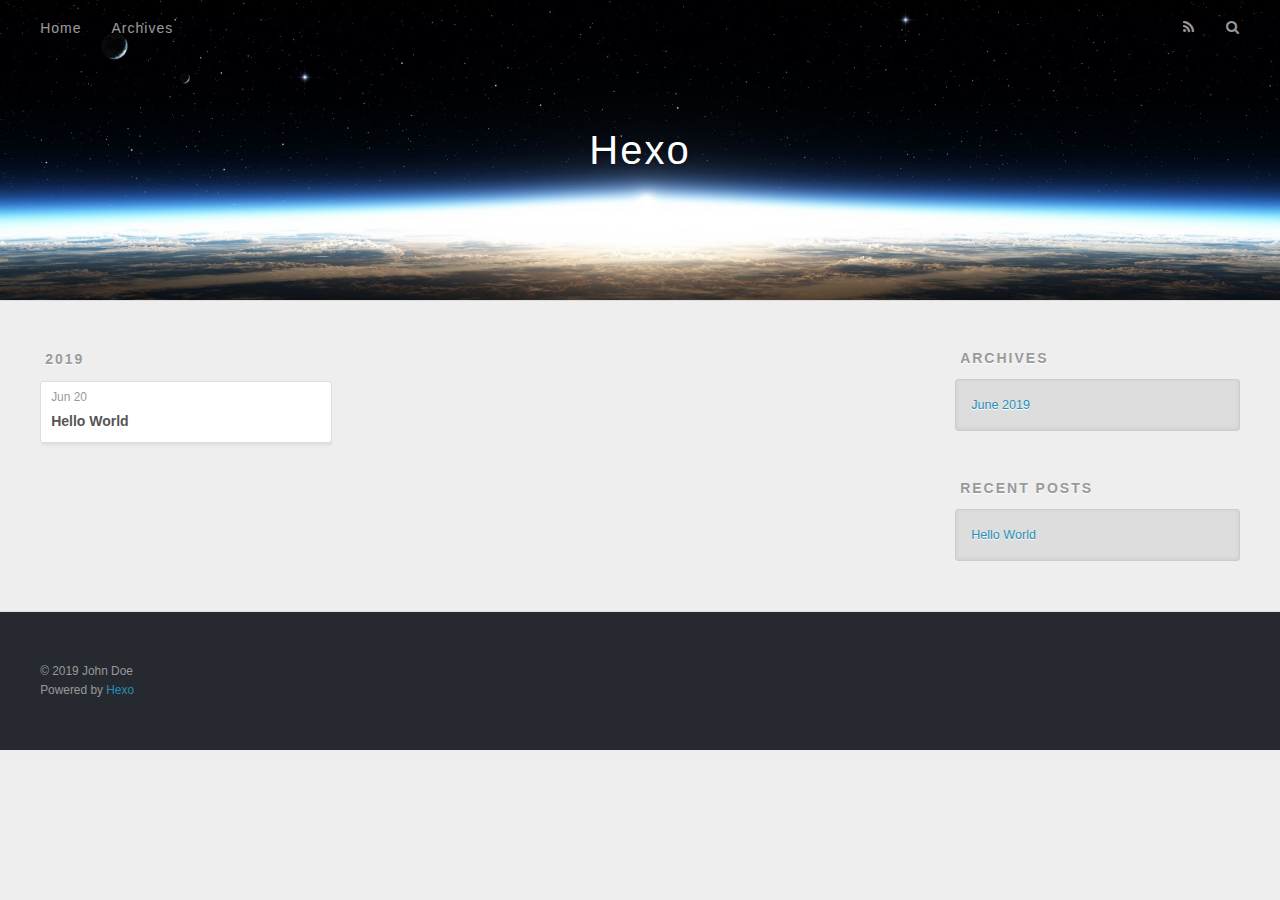
==== archives/index.html @ 3ef528de "Site updated: 2019-06-20 22:58:54" ====
<!DOCTYPE html>
<html>
<head><meta name="generator" content="Hexo 3.9.0">
  <meta charset="utf-8">
  

  
  <title>Archives | Hexo</title>
  <meta name="viewport" content="width=device-width, initial-scale=1, maximum-scale=1">
  <meta property="og:type" content="website">
<meta property="og:title" content="Hexo">
<meta property="og:url" content="http://yoursite.com/archives/index.html">
<meta property="og:site_name" content="Hexo">
<meta property="og:locale" content="default">
<meta name="twitter:card" content="summary">
<meta name="twitter:title" content="Hexo">
  
    <link rel="alternate" href="/atom.xml" title="Hexo" type="application/atom+xml">
  
  
    <link rel="icon" href="/favicon.png">
  
  
    <link href="//fonts.googleapis.com/css?family=Source+Code+Pro" rel="stylesheet" type="text/css">
  
  <link rel="stylesheet" href="/css/style.css">
</head>
</html>
<body>
  <div id="container">
    <div id="wrap">
      <header id="header">
  <div id="banner"></div>
  <div id="header-outer" class="outer">
    <div id="header-title" class="inner">
      <h1 id="logo-wrap">
        <a href="/" id="logo">Hexo</a>
      </h1>
      
    </div>
    <div id="header-inner" class="inner">
      <nav id="main-nav">
        <a id="main-nav-toggle" class="nav-icon"></a>
        
          <a class="main-nav-link" href="/">Home</a>
        
          <a class="main-nav-link" href="/archives">Archives</a>
        
      </nav>
      <nav id="sub-nav">
        
          <a id="nav-rss-link" class="nav-icon" href="/atom.xml" title="RSS Feed"></a>
        
        <a id="nav-search-btn" class="nav-icon" title="Search"></a>
      </nav>
      <div id="search-form-wrap">
        <form action="//google.com/search" method="get" accept-charset="UTF-8" class="search-form"><input type="search" name="q" class="search-form-input" placeholder="Search"><button type="submit" class="search-form-submit">&#xF002;</button><input type="hidden" name="sitesearch" value="http://yoursite.com"></form>
      </div>
    </div>
  </div>
</header>
      <div class="outer">
        <section id="main">
  
  
    
    
      
      
      <section class="archives-wrap">
        <div class="archive-year-wrap">
          <a href="/archives/2019" class="archive-year">2019</a>
        </div>
        <div class="archives">
    
    <article class="archive-article archive-type-post">
  <div class="archive-article-inner">
    <header class="archive-article-header">
      <a href="/2019/06/20/hello-world/" class="archive-article-date">
  <time datetime="2019-06-20T14:46:34.180Z" itemprop="datePublished">Jun 20</time>
</a>
      
  
    <h1 itemprop="name">
      <a class="archive-article-title" href="/2019/06/20/hello-world/">Hello World</a>
    </h1>
  

    </header>
  </div>
</article>
  
  
    </div></section>
  


</section>
        
          <aside id="sidebar">
  
    

  
    

  
    
  
    
  <div class="widget-wrap">
    <h3 class="widget-title">Archives</h3>
    <div class="widget">
      <ul class="archive-list"><li class="archive-list-item"><a class="archive-list-link" href="/archives/2019/06/">June 2019</a></li></ul>
    </div>
  </div>


  
    
  <div class="widget-wrap">
    <h3 class="widget-title">Recent Posts</h3>
    <div class="widget">
      <ul>
        
          <li>
            <a href="/2019/06/20/hello-world/">Hello World</a>
          </li>
        
      </ul>
    </div>
  </div>

  
</aside>
        
      </div>
      <footer id="footer">
  
  <div class="outer">
    <div id="footer-info" class="inner">
      &copy; 2019 John Doe<br>
      Powered by <a href="http://hexo.io/" target="_blank">Hexo</a>
    </div>
  </div>
</footer>
    </div>
    <nav id="mobile-nav">
  
    <a href="/" class="mobile-nav-link">Home</a>
  
    <a href="/archives" class="mobile-nav-link">Archives</a>
  
</nav>
    

<script src="//ajax.googleapis.com/ajax/libs/jquery/2.0.3/jquery.min.js"></script>


  <link rel="stylesheet" href="/fancybox/jquery.fancybox.css">
  <script src="/fancybox/jquery.fancybox.pack.js"></script>


<script src="/js/script.js"></script>



  </div>
</body>
</html>
---- css/style.css ----
body {
  width: 100%;
}
body:before,
body:after {
  content: "";
  display: table;
}
body:after {
  clear: both;
}
html,
body,
div,
span,
applet,
object,
iframe,
h1,
h2,
h3,
h4,
h5,
h6,
p,
blockquote,
pre,
a,
abbr,
acronym,
address,
big,
cite,
code,
del,
dfn,
em,
img,
ins,
kbd,
q,
s,
samp,
small,
strike,
strong,
sub,
sup,
tt,
var,
dl,
dt,
dd,
ol,
ul,
li,
fieldset,
form,
label,
legend,
table,
caption,
tbody,
tfoot,
thead,
tr,
th,
td {
  margin: 0;
  padding: 0;
  border: 0;
  outline: 0;
  font-weight: inherit;
  font-style: inherit;
  font-family: inherit;
  font-size: 100%;
  vertical-align: baseline;
}
body {
  line-height: 1;
  color: #000;
  background: #fff;
}
ol,
ul {
  list-style: none;
}
table {
  border-collapse: separate;
  border-spacing: 0;
  vertical-align: middle;
}
caption,
th,
td {
  text-align: left;
  font-weight: normal;
  vertical-align: middle;
}
a img {
  border: none;
}
input,
button {
  margin: 0;
  padding: 0;
}
input::-moz-focus-inner,
button::-moz-focus-inner {
  border: 0;
  padding: 0;
}
@font-face {
  font-family: FontAwesome;
  font-style: normal;
  font-weight: normal;
  src: url("fonts/fontawesome-webfont.eot?v=#4.0.3");
  src: url("fonts/fontawesome-webfont.eot?#iefix&v=#4.0.3") format("embedded-opentype"), url("fonts/fontawesome-webfont.woff?v=#4.0.3") format("woff"), url("fonts/fontawesome-webfont.ttf?v=#4.0.3") format("truetype"), url("fonts/fontawesome-webfont.svg#fontawesomeregular?v=#4.0.3") format("svg");
}
html,
body,
#container {
  height: 100%;
}
body {
  background: #eee;
  font: 14px -apple-system, BlinkMacSystemFont, "Segoe UI", "Roboto", "Oxygen", "Ubuntu", "Cantarell", "Fira Sans", "Droid Sans", "Helvetica Neue", sans-serif;
  -webkit-text-size-adjust: 100%;
}
.outer {
  max-width: 1220px;
  margin: 0 auto;
  padding: 0 20px;
}
.outer:before,
.outer:after {
  content: "";
  display: table;
}
.outer:after {
  clear: both;
}
.inner {
  display: inline;
  float: left;
  width: 98.33333333333333%;
  margin: 0 0.833333333333333%;
}
.left,
.alignleft {
  float: left;
}
.right,
.alignright {
  float: right;
}
.clear {
  clear: both;
}
#container {
  position: relative;
}
.mobile-nav-on {
  overflow: hidden;
}
#wrap {
  height: 100%;
  width: 100%;
  position: absolute;
  top: 0;
  left: 0;
  -webkit-transition: 0.2s ease-out;
  -moz-transition: 0.2s ease-out;
  -ms-transition: 0.2s ease-out;
  transition: 0.2s ease-out;
  z-index: 1;
  background: #eee;
}
.mobile-nav-on #wrap {
  left: 280px;
}
@media screen and (min-width: 768px) {
  #main {
    display: inline;
    float: left;
    width: 73.33333333333333%;
    margin: 0 0.833333333333333%;
  }
}
.article-date,
.article-category-link,
.archive-year,
.widget-title {
  text-decoration: none;
  text-transform: uppercase;
  letter-spacing: 2px;
  color: #999;
  margin-bottom: 1em;
  margin-left: 5px;
  line-height: 1em;
  text-shadow: 0 1px #fff;
  font-weight: bold;
}
.article-inner,
.archive-article-inner {
  background: #fff;
  -webkit-box-shadow: 1px 2px 3px #ddd;
  box-shadow: 1px 2px 3px #ddd;
  border: 1px solid #ddd;
  border-radius: 3px;
}
.article-entry h1,
.widget h1 {
  font-size: 2em;
}
.article-entry h2,
.widget h2 {
  font-size: 1.5em;
}
.article-entry h3,
.widget h3 {
  font-size: 1.3em;
}
.article-entry h4,
.widget h4 {
  font-size: 1.2em;
}
.article-entry h5,
.widget h5 {
  font-size: 1em;
}
.article-entry h6,
.widget h6 {
  font-size: 1em;
  color: #999;
}
.article-entry hr,
.widget hr {
  border: 1px dashed #ddd;
}
.article-entry strong,
.widget strong {
  font-weight: bold;
}
.article-entry em,
.widget em,
.article-entry cite,
.widget cite {
  font-style: italic;
}
.article-entry sup,
.widget sup,
.article-entry sub,
.widget sub {
  font-size: 0.75em;
  line-height: 0;
  position: relative;
  vertical-align: baseline;
}
.article-entry sup,
.widget sup {
  top: -0.5em;
}
.article-entry sub,
.widget sub {
  bottom: -0.2em;
}
.article-entry small,
.widget small {
  font-size: 0.85em;
}
.article-entry acronym,
.widget acronym,
.article-entry abbr,
.widget abbr {
  border-bottom: 1px dotted;
}
.article-entry ul,
.widget ul,
.article-entry ol,
.widget ol,
.article-entry dl,
.widget dl {
  margin: 0 20px;
  line-height: 1.6em;
}
.article-entry ul ul,
.widget ul ul,
.article-entry ol ul,
.widget ol ul,
.article-entry ul ol,
.widget ul ol,
.article-entry ol ol,
.widget ol ol {
  margin-top: 0;
  margin-bottom: 0;
}
.article-entry ul,
.widget ul {
  list-style: disc;
}
.article-entry ol,
.widget ol {
  list-style: decimal;
}
.article-entry dt,
.widget dt {
  font-weight: bold;
}
#header {
  height: 300px;
  position: relative;
  border-bottom: 1px solid #ddd;
}
#header:before,
#header:after {
  content: "";
  position: absolute;
  left: 0;
  right: 0;
  height: 40px;
}
#header:before {
  top: 0;
  background: -webkit-linear-gradient(rgba(0,0,0,0.2), transparent);
  background: -moz-linear-gradient(rgba(0,0,0,0.2), transparent);
  background: -ms-linear-gradient(rgba(0,0,0,0.2), transparent);
  background: linear-gradient(rgba(0,0,0,0.2), transparent);
}
#header:after {
  bottom: 0;
  background: -webkit-linear-gradient(transparent, rgba(0,0,0,0.2));
  background: -moz-linear-gradient(transparent, rgba(0,0,0,0.2));
  background: -ms-linear-gradient(transparent, rgba(0,0,0,0.2));
  background: linear-gradient(transparent, rgba(0,0,0,0.2));
}
#header-outer {
  height: 100%;
  position: relative;
}
#header-inner {
  position: relative;
  overflow: hidden;
}
#banner {
  position: absolute;
  top: 0;
  left: 0;
  width: 100%;
  height: 100%;
  background: url("images/banner.jpg") center #000;
  -webkit-background-size: cover;
  -moz-background-size: cover;
  background-size: cover;
  z-index: -1;
}
#header-title {
  text-align: center;
  height: 40px;
  position: absolute;
  top: 50%;
  left: 0;
  margin-top: -20px;
}
#logo,
#subtitle {
  text-decoration: none;
  color: #fff;
  font-weight: 300;
  text-shadow: 0 1px 4px rgba(0,0,0,0.3);
}
#logo {
  font-size: 40px;
  line-height: 40px;
  letter-spacing: 2px;
}
#subtitle {
  font-size: 16px;
  line-height: 16px;
  letter-spacing: 1px;
}
#subtitle-wrap {
  margin-top: 16px;
}
#main-nav {
  float: left;
  margin-left: -15px;
}
.nav-icon,
.main-nav-link {
  float: left;
  color: #fff;
  opacity: 0.6;
  text-decoration: none;
  text-shadow: 0 1px rgba(0,0,0,0.2);
  -webkit-transition: opacity 0.2s;
  -moz-transition: opacity 0.2s;
  -ms-transition: opacity 0.2s;
  transition: opacity 0.2s;
  display: block;
  padding: 20px 15px;
}
.nav-icon:hover,
.main-nav-link:hover {
  opacity: 1;
}
.nav-icon {
  font-family: FontAwesome;
  text-align: center;
  font-size: 14px;
  width: 14px;
  height: 14px;
  padding: 20px 15px;
  position: relative;
  cursor: pointer;
}
.main-nav-link {
  font-weight: 300;
  letter-spacing: 1px;
}
@media screen and (max-width: 479px) {
  .main-nav-link {
    display: none;
  }
}
#main-nav-toggle {
  display: none;
}
#main-nav-toggle:before {
  content: "\f0c9";
}
@media screen and (max-width: 479px) {
  #main-nav-toggle {
    display: block;
  }
}
#sub-nav {
  float: right;
  margin-right: -15px;
}
#nav-rss-link:before {
  content: "\f09e";
}
#nav-search-btn:before {
  content: "\f002";
}
#search-form-wrap {
  position: absolute;
  top: 15px;
  width: 150px;
  height: 30px;
  right: -150px;
  opacity: 0;
  -webkit-transition: 0.2s ease-out;
  -moz-transition: 0.2s ease-out;
  -ms-transition: 0.2s ease-out;
  transition: 0.2s ease-out;
}
#search-form-wrap.on {
  opacity: 1;
  right: 0;
}
@media screen and (max-width: 479px) {
  #search-form-wrap {
    width: 100%;
    right: -100%;
  }
}
.search-form {
  position: absolute;
  top: 0;
  left: 0;
  right: 0;
  background: #fff;
  padding: 5px 15px;
  border-radius: 15px;
  -webkit-box-shadow: 0 0 10px rgba(0,0,0,0.3);
  box-shadow: 0 0 10px rgba(0,0,0,0.3);
}
.search-form-input {
  border: none;
  background: none;
  color: #555;
  width: 100%;
  font: 13px -apple-system, BlinkMacSystemFont, "Segoe UI", "Roboto", "Oxygen", "Ubuntu", "Cantarell", "Fira Sans", "Droid Sans", "Helvetica Neue", sans-serif;
  outline: none;
}
.search-form-input::-webkit-search-results-decoration,
.search-form-input::-webkit-search-cancel-button {
  -webkit-appearance: none;
}
.search-form-submit {
  position: absolute;
  top: 50%;
  right: 10px;
  margin-top: -7px;
  font: 13px FontAwesome;
  border: none;
  background: none;
  color: #bbb;
  cursor: pointer;
}
.search-form-submit:hover,
.search-form-submit:focus {
  color: #777;
}
.article {
  margin: 50px 0;
}
.article-inner {
  overflow: hidden;
}
.article-meta:before,
.article-meta:after {
  content: "";
  display: table;
}
.article-meta:after {
  clear: both;
}
.article-date {
  float: left;
}
.article-category {
  float: left;
  line-height: 1em;
  color: #ccc;
  text-shadow: 0 1px #fff;
  margin-left: 8px;
}
.article-category:before {
  content: "\2022";
}
.article-category-link {
  margin: 0 12px 1em;
}
.article-header {
  padding: 20px 20px 0;
}
.article-title {
  text-decoration: none;
  font-size: 2em;
  font-weight: bold;
  color: #555;
  line-height: 1.1em;
  -webkit-transition: color 0.2s;
  -moz-transition: color 0.2s;
  -ms-transition: color 0.2s;
  transition: color 0.2s;
}
a.article-title:hover {
  color: #258fb8;
}
.article-entry {
  color: #555;
  padding: 0 20px;
}
.article-entry:before,
.article-entry:after {
  content: "";
  display: table;
}
.article-entry:after {
  clear: both;
}
.article-entry p,
.article-entry table {
  line-height: 1.6em;
  margin: 1.6em 0;
}
.article-entry h1,
.article-entry h2,
.article-entry h3,
.article-entry h4,
.article-entry h5,
.article-entry h6 {
  font-weight: bold;
}
.article-entry h1,
.article-entry h2,
.article-entry h3,
.article-entry h4,
.article-entry h5,
.article-entry h6 {
  line-height: 1.1em;
  margin: 1.1em 0;
}
.article-entry a {
  color: #258fb8;
  text-decoration: none;
}
.article-entry a:hover {
  text-decoration: underline;
}
.article-entry ul,
.article-entry ol,
.article-entry dl {
  margin-top: 1.6em;
  margin-bottom: 1.6em;
}
.article-entry img,
.article-entry video {
  max-width: 100%;
  height: auto;
  display: block;
  margin: auto;
}
.article-entry iframe {
  border: none;
}
.article-entry table {
  width: 100%;
  border-collapse: collapse;
  border-spacing: 0;
}
.article-entry th {
  font-weight: bold;
  border-bottom: 3px solid #ddd;
  padding-bottom: 0.5em;
}
.article-entry td {
  border-bottom: 1px solid #ddd;
  padding: 10px 0;
}
.article-entry blockquote {
  font-family: Georgia, "Times New Roman", serif;
  font-size: 1.4em;
  margin: 1.6em 20px;
  text-align: center;
}
.article-entry blockquote footer {
  font-size: 14px;
  margin: 1.6em 0;
  font-family: -apple-system, BlinkMacSystemFont, "Segoe UI", "Roboto", "Oxygen", "Ubuntu", "Cantarell", "Fira Sans", "Droid Sans", "Helvetica Neue", sans-serif;
}
.article-entry blockquote footer cite:before {
  content: "—";
  padding: 0 0.5em;
}
.article-entry .pullquote {
  text-align: left;
  width: 45%;
  margin: 0;
}
.article-entry .pullquote.left {
  margin-left: 0.5em;
  margin-right: 1em;
}
.article-entry .pullquote.right {
  margin-right: 0.5em;
  margin-left: 1em;
}
.article-entry .caption {
  color: #999;
  display: block;
  font-size: 0.9em;
  margin-top: 0.5em;
  position: relative;
  text-align: center;
}
.article-entry .video-container {
  position: relative;
  padding-top: 56.25%;
  height: 0;
  overflow: hidden;
}
.article-entry .video-container iframe,
.article-entry .video-container object,
.article-entry .video-container embed {
  position: absolute;
  top: 0;
  left: 0;
  width: 100%;
  height: 100%;
  margin-top: 0;
}
.article-more-link a {
  display: inline-block;
  line-height: 1em;
  padding: 6px 15px;
  border-radius: 15px;
  background: #eee;
  color: #999;
  text-shadow: 0 1px #fff;
  text-decoration: none;
}
.article-more-link a:hover {
  background: #258fb8;
  color: #fff;
  text-decoration: none;
  text-shadow: 0 1px #1e7293;
}
.article-footer {
  font-size: 0.85em;
  line-height: 1.6em;
  border-top: 1px solid #ddd;
  padding-top: 1.6em;
  margin: 0 20px 20px;
}
.article-footer:before,
.article-footer:after {
  content: "";
  display: table;
}
.article-footer:after {
  clear: both;
}
.article-footer a {
  color: #999;
  text-decoration: none;
}
.article-footer a:hover {
  color: #555;
}
.article-tag-list-item {
  float: left;
  margin-right: 10px;
}
.article-tag-list-link:before {
  content: "#";
}
.article-comment-link {
  float: right;
}
.article-comment-link:before {
  content: "\f075";
  font-family: FontAwesome;
  padding-right: 8px;
}
.article-share-link {
  cursor: pointer;
  float: right;
  margin-left: 20px;
}
.article-share-link:before {
  content: "\f064";
  font-family: FontAwesome;
  padding-right: 6px;
}
#article-nav {
  position: relative;
}
#article-nav:before,
#article-nav:after {
  content: "";
  display: table;
}
#article-nav:after {
  clear: both;
}
@media screen and (min-width: 768px) {
  #article-nav {
    margin: 50px 0;
  }
  #article-nav:before {
    width: 8px;
    height: 8px;
    position: absolute;
    top: 50%;
    left: 50%;
    margin-top: -4px;
    margin-left: -4px;
    content: "";
    border-radius: 50%;
    background: #ddd;
    -webkit-box-shadow: 0 1px 2px #fff;
    box-shadow: 0 1px 2px #fff;
  }
}
.article-nav-link-wrap {
  text-decoration: none;
  text-shadow: 0 1px #fff;
  color: #999;
  -webkit-box-sizing: border-box;
  -moz-box-sizing: border-box;
  box-sizing: border-box;
  margin-top: 50px;
  text-align: center;
  display: block;
}
.article-nav-link-wrap:hover {
  color: #555;
}
@media screen and (min-width: 768px) {
  .article-nav-link-wrap {
    width: 50%;
    margin-top: 0;
  }
}
@media screen and (min-width: 768px) {
  #article-nav-newer {
    float: left;
    text-align: right;
    padding-right: 20px;
  }
}
@media screen and (min-width: 768px) {
  #article-nav-older {
    float: right;
    text-align: left;
    padding-left: 20px;
  }
}
.article-nav-caption {
  text-transform: uppercase;
  letter-spacing: 2px;
  color: #ddd;
  line-height: 1em;
  font-weight: bold;
}
#article-nav-newer .article-nav-caption {
  margin-right: -2px;
}
.article-nav-title {
  font-size: 0.85em;
  line-height: 1.6em;
  margin-top: 0.5em;
}
.article-share-box {
  position: absolute;
  display: none;
  background: #fff;
  -webkit-box-shadow: 1px 2px 10px rgba(0,0,0,0.2);
  box-shadow: 1px 2px 10px rgba(0,0,0,0.2);
  border-radius: 3px;
  margin-left: -145px;
  overflow: hidden;
  z-index: 1;
}
.article-share-box.on {
  display: block;
}
.article-share-input {
  width: 100%;
  background: none;
  -webkit-box-sizing: border-box;
  -moz-box-sizing: border-box;
  box-sizing: border-box;
  font: 14px -apple-system, BlinkMacSystemFont, "Segoe UI", "Roboto", "Oxygen", "Ubuntu", "Cantarell", "Fira Sans", "Droid Sans", "Helvetica Neue", sans-serif;
  padding: 0 15px;
  color: #555;
  outline: none;
  border: 1px solid #ddd;
  border-radius: 3px 3px 0 0;
  height: 36px;
  line-height: 36px;
}
.article-share-links {
  background: #eee;
}
.article-share-links:before,
.article-share-links:after {
  content: "";
  display: table;
}
.article-share-links:after {
  clear: both;
}
.article-share-twitter,
.article-share-facebook,
.article-share-pinterest,
.article-share-google {
  width: 50px;
  height: 36px;
  display: block;
  float: left;
  position: relative;
  color: #999;
  text-shadow: 0 1px #fff;
}
.article-share-twitter:before,
.article-share-facebook:before,
.article-share-pinterest:before,
.article-share-google:before {
  font-size: 20px;
  font-family: FontAwesome;
  width: 20px;
  height: 20px;
  position: absolute;
  top: 50%;
  left: 50%;
  margin-top: -10px;
  margin-left: -10px;
  text-align: center;
}
.article-share-twitter:hover,
.article-share-facebook:hover,
.article-share-pinterest:hover,
.article-share-google:hover {
  color: #fff;
}
.article-share-twitter:before {
  content: "\f099";
}
.article-share-twitter:hover {
  background: #00aced;
  text-shadow: 0 1px #008abe;
}
.article-share-facebook:before {
  content: "\f09a";
}
.article-share-facebook:hover {
  background: #3b5998;
  text-shadow: 0 1px #2f477a;
}
.article-share-pinterest:before {
  content: "\f0d2";
}
.article-share-pinterest:hover {
  background: #cb2027;
  text-shadow: 0 1px #a21a1f;
}
.article-share-google:before {
  content: "\f0d5";
}
.article-share-google:hover {
  background: #dd4b39;
  text-shadow: 0 1px #be3221;
}
.article-gallery {
  background: #000;
  position: relative;
}
.article-gallery-photos {
  position: relative;
  overflow: hidden;
}
.article-gallery-img {
  display: none;
  max-width: 100%;
}
.article-gallery-img:first-child {
  display: block;
}
.article-gallery-img.loaded {
  position: absolute;
  display: block;
}
.article-gallery-img img {
  display: block;
  max-width: 100%;
  margin: 0 auto;
}
#comments {
  background: #fff;
  -webkit-box-shadow: 1px 2px 3px #ddd;
  box-shadow: 1px 2px 3px #ddd;
  padding: 20px;
  border: 1px solid #ddd;
  border-radius: 3px;
  margin: 50px 0;
}
#comments a {
  color: #258fb8;
}
.archives-wrap {
  margin: 50px 0;
}
.archives:before,
.archives:after {
  content: "";
  display: table;
}
.archives:after {
  clear: both;
}
.archive-year-wrap {
  margin-bottom: 1em;
}
.archives {
  -webkit-column-gap: 10px;
  -moz-column-gap: 10px;
  column-gap: 10px;
}
@media screen and (min-width: 480px) and (max-width: 767px) {
  .archives {
    -webkit-column-count: 2;
    -moz-column-count: 2;
    column-count: 2;
  }
}
@media screen and (min-width: 768px) {
  .archives {
    -webkit-column-count: 3;
    -moz-column-count: 3;
    column-count: 3;
  }
}
.archive-article {
  -webkit-column-break-inside: avoid;
  page-break-inside: avoid;
  overflow: hidden;
  break-inside: avoid-column;
}
.archive-article-inner {
  padding: 10px;
  margin-bottom: 15px;
}
.archive-article-title {
  text-decoration: none;
  font-weight: bold;
  color: #555;
  -webkit-transition: color 0.2s;
  -moz-transition: color 0.2s;
  -ms-transition: color 0.2s;
  transition: color 0.2s;
  line-height: 1.6em;
}
.archive-article-title:hover {
  color: #258fb8;
}
.archive-article-footer {
  margin-top: 1em;
}
.archive-article-date {
  color: #999;
  text-decoration: none;
  font-size: 0.85em;
  line-height: 1em;
  margin-bottom: 0.5em;
  display: block;
}
#page-nav {
  margin: 50px auto;
  background: #fff;
  -webkit-box-shadow: 1px 2px 3px #ddd;
  box-shadow: 1px 2px 3px #ddd;
  border: 1px solid #ddd;
  border-radius: 3px;
  text-align: center;
  color: #999;
  overflow: hidden;
}
#page-nav:before,
#page-nav:after {
  content: "";
  display: table;
}
#page-nav:after {
  clear: both;
}
#page-nav a,
#page-nav span {
  padding: 10px 20px;
  line-height: 1;
  height: 2ex;
}
#page-nav a {
  color: #999;
  text-decoration: none;
}
#page-nav a:hover {
  background: #999;
  color: #fff;
}
#page-nav .prev {
  float: left;
}
#page-nav .next {
  float: right;
}
#page-nav .page-number {
  display: inline-block;
}
@media screen and (max-width: 479px) {
  #page-nav .page-number {
    display: none;
  }
}
#page-nav .current {
  color: #555;
  font-weight: bold;
}
#page-nav .space {
  color: #ddd;
}
#footer {
  background: #262a30;
  padding: 50px 0;
  border-top: 1px solid #ddd;
  color: #999;
}
#footer a {
  color: #258fb8;
  text-decoration: none;
}
#footer a:hover {
  text-decoration: underline;
}
#footer-info {
  line-height: 1.6em;
  font-size: 0.85em;
}
.article-entry pre,
.article-entry .highlight {
  background: #2d2d2d;
  margin: 0 -20px;
  padding: 15px 20px;
  border-style: solid;
  border-color: #ddd;
  border-width: 1px 0;
  overflow: auto;
  color: #ccc;
  line-height: 22.400000000000002px;
}
.article-entry .highlight .gutter pre,
.article-entry .gist .gist-file .gist-data .line-numbers {
  color: #666;
  font-size: 0.85em;
}
.article-entry pre,
.article-entry code {
  font-family: "Source Code Pro", Consolas, Monaco, Menlo, Consolas, monospace;
}
.article-entry code {
  background: #eee;
  text-shadow: 0 1px #fff;
  padding: 0 0.3em;
}
.article-entry pre code {
  background: none;
  text-shadow: none;
  padding: 0;
}
.article-entry .highlight pre {
  border: none;
  margin: 0;
  padding: 0;
}
.article-entry .highlight table {
  margin: 0;
  width: auto;
}
.article-entry .highlight td {
  border: none;
  padding: 0;
}
.article-entry .highlight figcaption {
  font-size: 0.85em;
  color: #999;
  line-height: 1em;
  margin-bottom: 1em;
}
.article-entry .highlight figcaption:before,
.article-entry .highlight figcaption:after {
  content: "";
  display: table;
}
.article-entry .highlight figcaption:after {
  clear: both;
}
.article-entry .highlight figcaption a {
  float: right;
}
.article-entry .highlight .gutter pre {
  text-align: right;
  padding-right: 20px;
}
.article-entry .highlight .line {
  height: 22.400000000000002px;
}
.article-entry .highlight .line.marked {
  background: #515151;
}
.article-entry .gist {
  margin: 0 -20px;
  border-style: solid;
  border-color: #ddd;
  border-width: 1px 0;
  background: #2d2d2d;
  padding: 15px 20px 15px 0;
}
.article-entry .gist .gist-file {
  border: none;
  font-family: "Source Code Pro", Consolas, Monaco, Menlo, Consolas, monospace;
  margin: 0;
}
.article-entry .gist .gist-file .gist-data {
  background: none;
  border: none;
}
.article-entry .gist .gist-file .gist-data .line-numbers {
  background: none;
  border: none;
  padding: 0 20px 0 0;
}
.article-entry .gist .gist-file .gist-data .line-data {
  padding: 0 !important;
}
.article-entry .gist .gist-file .highlight {
  margin: 0;
  padding: 0;
  border: none;
}
.article-entry .gist .gist-file .gist-meta {
  background: #2d2d2d;
  color: #999;
  font: 0.85em -apple-system, BlinkMacSystemFont, "Segoe UI", "Roboto", "Oxygen", "Ubuntu", "Cantarell", "Fira Sans", "Droid Sans", "Helvetica Neue", sans-serif;
  text-shadow: 0 0;
  padding: 0;
  margin-top: 1em;
  margin-left: 20px;
}
.article-entry .gist .gist-file .gist-meta a {
  color: #258fb8;
  font-weight: normal;
}
.article-entry .gist .gist-file .gist-meta a:hover {
  text-decoration: underline;
}
pre .comment,
pre .title {
  color: #999;
}
pre .variable,
pre .attribute,
pre .tag,
pre .regexp,
pre .ruby .constant,
pre .xml .tag .title,
pre .xml .pi,
pre .xml .doctype,
pre .html .doctype,
pre .css .id,
pre .css .class,
pre .css .pseudo {
  color: #f2777a;
}
pre .number,
pre .preprocessor,
pre .built_in,
pre .literal,
pre .params,
pre .constant {
  color: #f99157;
}
pre .class,
pre .ruby .class .title,
pre .css .rules .attribute {
  color: #9c9;
}
pre .string,
pre .value,
pre .inheritance,
pre .header,
pre .ruby .symbol,
pre .xml .cdata {
  color: #9c9;
}
pre .css .hexcolor {
  color: #6cc;
}
pre .function,
pre .python .decorator,
pre .python .title,
pre .ruby .function .title,
pre .ruby .title .keyword,
pre .perl .sub,
pre .javascript .title,
pre .coffeescript .title {
  color: #69c;
}
pre .keyword,
pre .javascript .function {
  color: #c9c;
}
@media screen and (max-width: 479px) {
  #mobile-nav {
    position: absolute;
    top: 0;
    left: 0;
    width: 280px;
    height: 100%;
    background: #191919;
    border-right: 1px solid #fff;
  }
}
@media screen and (max-width: 479px) {
  .mobile-nav-link {
    display: block;
    color: #999;
    text-decoration: none;
    padding: 15px 20px;
    font-weight: bold;
  }
  .mobile-nav-link:hover {
    color: #fff;
  }
}
@media screen and (min-width: 768px) {
  #sidebar {
    display: inline;
    float: left;
    width: 23.333333333333332%;
    margin: 0 0.833333333333333%;
  }
}
.widget-wrap {
  margin: 50px 0;
}
.widget {
  color: #777;
  text-shadow: 0 1px #fff;
  background: #ddd;
  -webkit-box-shadow: 0 -1px 4px #ccc inset;
  box-shadow: 0 -1px 4px #ccc inset;
  border: 1px solid #ccc;
  padding: 15px;
  border-radius: 3px;
}
.widget a {
  color: #258fb8;
  text-decoration: none;
}
.widget a:hover {
  text-decoration: underline;
}
.widget ul ul,
.widget ol ul,
.widget dl ul,
.widget ul ol,
.widget ol ol,
.widget dl ol,
.widget ul dl,
.widget ol dl,
.widget dl dl {
  margin-left: 15px;
  list-style: disc;
}
.widget {
  line-height: 1.6em;
  word-wrap: break-word;
  font-size: 0.9em;
}
.widget ul,
.widget ol {
  list-style: none;
  margin: 0;
}
.widget ul ul,
.widget ol ul,
.widget ul ol,
.widget ol ol {
  margin: 0 20px;
}
.widget ul ul,
.widget ol ul {
  list-style: disc;
}
.widget ul ol,
.widget ol ol {
  list-style: decimal;
}
.category-list-count,
.tag-list-count,
.archive-list-count {
  padding-left: 5px;
  color: #999;
  font-size: 0.85em;
}
.category-list-count:before,
.tag-list-count:before,
.archive-list-count:before {
  content: "(";
}
.category-list-count:after,
.tag-list-count:after,
.archive-list-count:after {
  content: ")";
}
.tagcloud a {
  margin-right: 5px;
  display: inline-block;
}
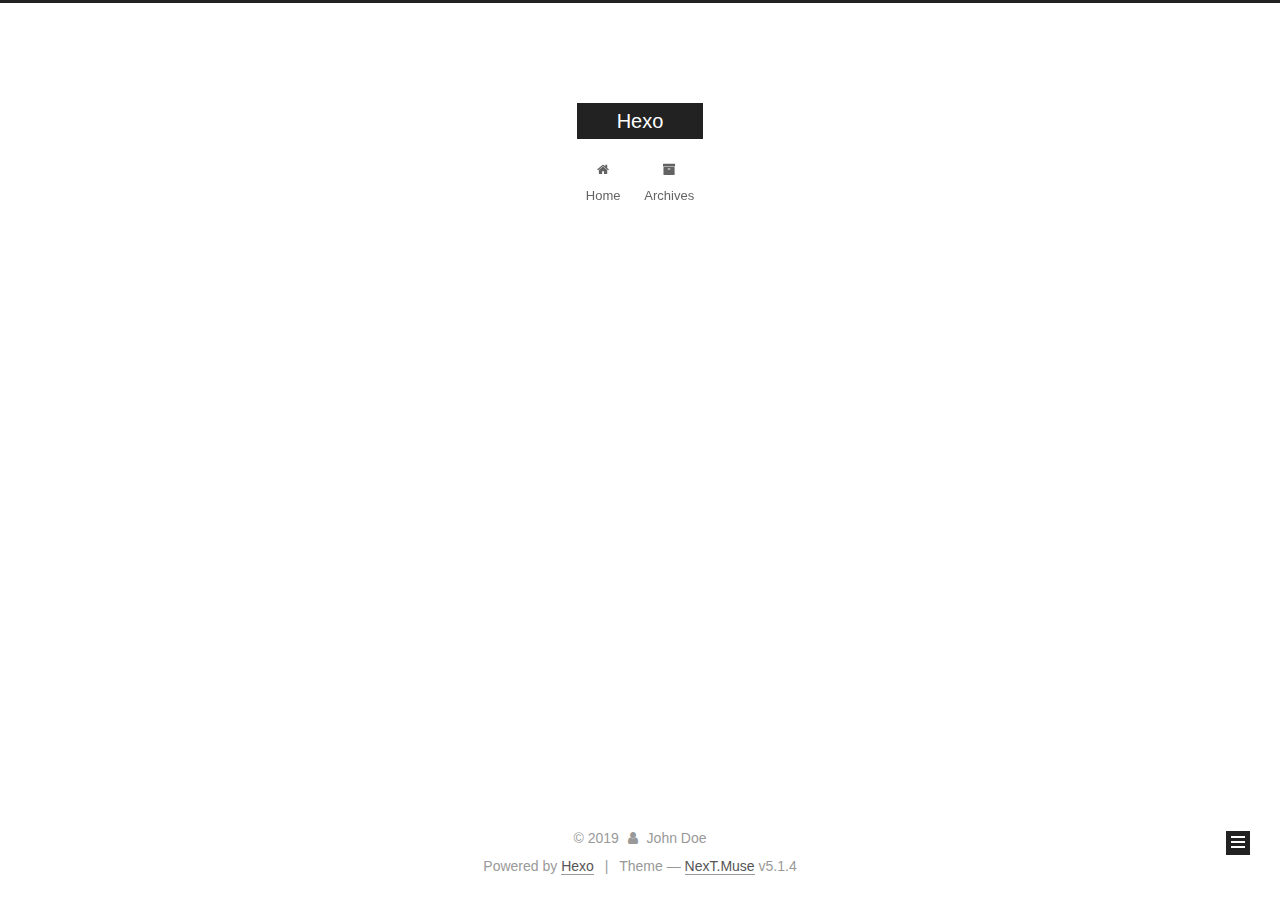
==== commit 0f5317f1: "Site updated: 2019-06-21 00:00:37" ====
--- a/archives/index.html
+++ b/archives/index.html
@@ -1,170 +1,549 @@
 <!DOCTYPE html>
-<html>
+
+
+
+  
+
+
+<html class="theme-next muse use-motion" lang>
 <head><meta name="generator" content="Hexo 3.9.0">
-  <meta charset="utf-8">
-  
-
-  
-  <title>Archives | Hexo</title>
-  <meta name="viewport" content="width=device-width, initial-scale=1, maximum-scale=1">
-  <meta property="og:type" content="website">
+  <meta charset="UTF-8">
+<meta http-equiv="X-UA-Compatible" content="IE=edge">
+<meta name="viewport" content="width=device-width, initial-scale=1, maximum-scale=1">
+<meta name="theme-color" content="#222">
+
+
+
+
+
+
+
+
+
+<meta http-equiv="Cache-Control" content="no-transform">
+<meta http-equiv="Cache-Control" content="no-siteapp">
+
+
+
+
+
+
+
+
+
+
+
+
+
+
+
+
+  
+  
+  <link href="/lib/fancybox/source/jquery.fancybox.css?v=2.1.5" rel="stylesheet" type="text/css">
+
+
+
+
+
+
+
+<link href="/lib/font-awesome/css/font-awesome.min.css?v=4.6.2" rel="stylesheet" type="text/css">
+
+<link href="/css/main.css?v=5.1.4" rel="stylesheet" type="text/css">
+
+
+  <link rel="apple-touch-icon" sizes="180x180" href="/images/apple-touch-icon-next.png?v=5.1.4">
+
+
+  <link rel="icon" type="image/png" sizes="32x32" href="/images/favicon-32x32-next.png?v=5.1.4">
+
+
+  <link rel="icon" type="image/png" sizes="16x16" href="/images/favicon-16x16-next.png?v=5.1.4">
+
+
+  <link rel="mask-icon" href="/images/logo.svg?v=5.1.4" color="#222">
+
+
+
+
+
+  <meta name="keywords" content="Hexo, NexT">
+
+
+
+
+
+
+
+
+
+
+<meta property="og:type" content="website">
 <meta property="og:title" content="Hexo">
 <meta property="og:url" content="http://yoursite.com/archives/index.html">
 <meta property="og:site_name" content="Hexo">
 <meta property="og:locale" content="default">
 <meta name="twitter:card" content="summary">
 <meta name="twitter:title" content="Hexo">
-  
-    <link rel="alternate" href="/atom.xml" title="Hexo" type="application/atom+xml">
-  
-  
-    <link rel="icon" href="/favicon.png">
-  
-  
-    <link href="//fonts.googleapis.com/css?family=Source+Code+Pro" rel="stylesheet" type="text/css">
-  
-  <link rel="stylesheet" href="/css/style.css">
+
+
+
+<script type="text/javascript" id="hexo.configurations">
+  var NexT = window.NexT || {};
+  var CONFIG = {
+    root: '/',
+    scheme: 'Muse',
+    version: '5.1.4',
+    sidebar: {"position":"left","display":"post","offset":12,"b2t":false,"scrollpercent":false,"onmobile":false},
+    fancybox: true,
+    tabs: true,
+    motion: {"enable":true,"async":false,"transition":{"post_block":"fadeIn","post_header":"slideDownIn","post_body":"slideDownIn","coll_header":"slideLeftIn","sidebar":"slideUpIn"}},
+    duoshuo: {
+      userId: '0',
+      author: 'Author'
+    },
+    algolia: {
+      applicationID: '',
+      apiKey: '',
+      indexName: '',
+      hits: {"per_page":10},
+      labels: {"input_placeholder":"Search for Posts","hits_empty":"We didn't find any results for the search: ${query}","hits_stats":"${hits} results found in ${time} ms"}
+    }
+  };
+</script>
+
+
+
+  <link rel="canonical" href="http://yoursite.com/archives/">
+
+
+
+
+
+  <title>Archive | Hexo</title>
+  
+
+
+
+
+
+
+
+
 </head>
-</html>
-<body>
-  <div id="container">
-    <div id="wrap">
-      <header id="header">
-  <div id="banner"></div>
-  <div id="header-outer" class="outer">
-    <div id="header-title" class="inner">
-      <h1 id="logo-wrap">
-        <a href="/" id="logo">Hexo</a>
-      </h1>
-      
+
+<body itemscope itemtype="http://schema.org/WebPage" lang="default">
+
+  
+  
+    
+  
+
+  <div class="container sidebar-position-left page-archive">
+    <div class="headband"></div>
+
+    <header id="header" class="header" itemscope itemtype="http://schema.org/WPHeader">
+      <div class="header-inner"><div class="site-brand-wrapper">
+  <div class="site-meta ">
+    
+
+    <div class="custom-logo-site-title">
+      <a href="/" class="brand" rel="start">
+        <span class="logo-line-before"><i></i></span>
+        <span class="site-title">Hexo</span>
+        <span class="logo-line-after"><i></i></span>
+      </a>
     </div>
-    <div id="header-inner" class="inner">
-      <nav id="main-nav">
-        <a id="main-nav-toggle" class="nav-icon"></a>
-        
-          <a class="main-nav-link" href="/">Home</a>
-        
-          <a class="main-nav-link" href="/archives">Archives</a>
-        
-      </nav>
-      <nav id="sub-nav">
-        
-          <a id="nav-rss-link" class="nav-icon" href="/atom.xml" title="RSS Feed"></a>
-        
-        <a id="nav-search-btn" class="nav-icon" title="Search"></a>
-      </nav>
-      <div id="search-form-wrap">
-        <form action="//google.com/search" method="get" accept-charset="UTF-8" class="search-form"><input type="search" name="q" class="search-form-input" placeholder="Search"><button type="submit" class="search-form-submit">&#xF002;</button><input type="hidden" name="sitesearch" value="http://yoursite.com"></form>
+      
+        <p class="site-subtitle"></p>
+      
+  </div>
+
+  <div class="site-nav-toggle">
+    <button>
+      <span class="btn-bar"></span>
+      <span class="btn-bar"></span>
+      <span class="btn-bar"></span>
+    </button>
+  </div>
+</div>
+
+<nav class="site-nav">
+  
+
+  
+    <ul id="menu" class="menu">
+      
+        
+        <li class="menu-item menu-item-home">
+          <a href="/" rel="section">
+            
+              <i class="menu-item-icon fa fa-fw fa-home"></i> <br>
+            
+            Home
+          </a>
+        </li>
+      
+        
+        <li class="menu-item menu-item-archives">
+          <a href="/archives/" rel="section">
+            
+              <i class="menu-item-icon fa fa-fw fa-archive"></i> <br>
+            
+            Archives
+          </a>
+        </li>
+      
+
+      
+    </ul>
+  
+
+  
+</nav>
+
+
+
+ </div>
+    </header>
+
+    <main id="main" class="main">
+      <div class="main-inner">
+        <div class="content-wrap">
+          <div id="content" class="content">
+            
+
+  
+  
+  
+  <div class="post-block archive">
+    <div id="posts" class="posts-collapse">
+      <span class="archive-move-on"></span>
+
+      <span class="archive-page-counter">
+        
+        
+        
+          
+        
+        Um..! 1 post. Keep on posting.
+      </span>
+
+      
+
+        
+        
+        
+
+        
+          
+          <div class="collection-title">
+            <h1 class="archive-year" id="archive-year-2019">2019</h1>
+          </div>
+        
+        
+
+        
+
+  <article class="post post-type-normal" itemscope itemtype="http://schema.org/Article">
+    <header class="post-header">
+
+      <h2 class="post-title">
+        
+            <a class="post-title-link" href="/2019/06/20/hello-world/" itemprop="url">
+              
+                <span itemprop="name">Hello World</span>
+              
+            </a>
+        
+      </h2>
+
+      <div class="post-meta">
+        <time class="post-time" itemprop="dateCreated" datetime="2019-06-20T22:46:34+08:00" content="2019-06-20">
+          06-20
+        </time>
       </div>
+
+    </header>
+  </article>
+
+
+
+      
+
     </div>
   </div>
-</header>
-      <div class="outer">
-        <section id="main">
-  
-  
-    
-    
-      
-      
-      <section class="archives-wrap">
-        <div class="archive-year-wrap">
-          <a href="/archives/2019" class="archive-year">2019</a>
+  
+  
+  
+
+  
+
+
+
+          </div>
+          
+
+
+          
+
         </div>
-        <div class="archives">
-    
-    <article class="archive-article archive-type-post">
-  <div class="archive-article-inner">
-    <header class="archive-article-header">
-      <a href="/2019/06/20/hello-world/" class="archive-article-date">
-  <time datetime="2019-06-20T14:46:34.180Z" itemprop="datePublished">Jun 20</time>
-</a>
-      
-  
-    <h1 itemprop="name">
-      <a class="archive-article-title" href="/2019/06/20/hello-world/">Hello World</a>
-    </h1>
-  
-
-    </header>
-  </div>
-</article>
-  
-  
-    </div></section>
-  
-
-
-</section>
-        
-          <aside id="sidebar">
-  
-    
-
-  
-    
-
-  
-    
-  
-    
-  <div class="widget-wrap">
-    <h3 class="widget-title">Archives</h3>
-    <div class="widget">
-      <ul class="archive-list"><li class="archive-list-item"><a class="archive-list-link" href="/archives/2019/06/">June 2019</a></li></ul>
+        
+          
+  
+  <div class="sidebar-toggle">
+    <div class="sidebar-toggle-line-wrap">
+      <span class="sidebar-toggle-line sidebar-toggle-line-first"></span>
+      <span class="sidebar-toggle-line sidebar-toggle-line-middle"></span>
+      <span class="sidebar-toggle-line sidebar-toggle-line-last"></span>
     </div>
   </div>
 
-
-  
+  <aside id="sidebar" class="sidebar">
     
-  <div class="widget-wrap">
-    <h3 class="widget-title">Recent Posts</h3>
-    <div class="widget">
-      <ul>
-        
-          <li>
-            <a href="/2019/06/20/hello-world/">Hello World</a>
-          </li>
-        
-      </ul>
+    <div class="sidebar-inner">
+
+      
+
+      
+
+      <section class="site-overview-wrap sidebar-panel sidebar-panel-active">
+        <div class="site-overview">
+          <div class="site-author motion-element" itemprop="author" itemscope itemtype="http://schema.org/Person">
+            
+              <p class="site-author-name" itemprop="name">John Doe</p>
+              <p class="site-description motion-element" itemprop="description"></p>
+          </div>
+
+          <nav class="site-state motion-element">
+
+            
+              <div class="site-state-item site-state-posts">
+              
+                <a href="/archives/">
+              
+                  <span class="site-state-item-count">1</span>
+                  <span class="site-state-item-name">posts</span>
+                </a>
+              </div>
+            
+
+            
+
+            
+
+          </nav>
+
+          
+
+          
+
+          
+          
+
+          
+          
+
+          
+
+        </div>
+      </section>
+
+      
+
+      
+
     </div>
+  </aside>
+
+
+        
+      </div>
+    </main>
+
+    <footer id="footer" class="footer">
+      <div class="footer-inner">
+        <div class="copyright">&copy; <span itemprop="copyrightYear">2019</span>
+  <span class="with-love">
+    <i class="fa fa-user"></i>
+  </span>
+  <span class="author" itemprop="copyrightHolder">John Doe</span>
+
+  
+</div>
+
+
+  <div class="powered-by">Powered by <a class="theme-link" target="_blank" href="https://hexo.io">Hexo</a></div>
+
+
+
+  <span class="post-meta-divider">|</span>
+
+
+
+  <div class="theme-info">Theme &mdash; <a class="theme-link" target="_blank" href="https://github.com/iissnan/hexo-theme-next">NexT.Muse</a> v5.1.4</div>
+
+
+
+
+        
+
+
+
+
+
+
+
+        
+      </div>
+    </footer>
+
+    
+      <div class="back-to-top">
+        <i class="fa fa-arrow-up"></i>
+        
+      </div>
+    
+
+    
+
   </div>
 
   
-</aside>
-        
-      </div>
-      <footer id="footer">
-  
-  <div class="outer">
-    <div id="footer-info" class="inner">
-      &copy; 2019 John Doe<br>
-      Powered by <a href="http://hexo.io/" target="_blank">Hexo</a>
-    </div>
-  </div>
-</footer>
-    </div>
-    <nav id="mobile-nav">
-  
-    <a href="/" class="mobile-nav-link">Home</a>
-  
-    <a href="/archives" class="mobile-nav-link">Archives</a>
-  
-</nav>
-    
-
-<script src="//ajax.googleapis.com/ajax/libs/jquery/2.0.3/jquery.min.js"></script>
-
-
-  <link rel="stylesheet" href="/fancybox/jquery.fancybox.css">
-  <script src="/fancybox/jquery.fancybox.pack.js"></script>
-
-
-<script src="/js/script.js"></script>
-
-
-
-  </div>
+
+<script type="text/javascript">
+  if (Object.prototype.toString.call(window.Promise) !== '[object Function]') {
+    window.Promise = null;
+  }
+</script>
+
+
+
+
+
+
+
+
+
+  
+
+
+
+
+
+
+
+
+
+
+
+
+  
+  
+    <script type="text/javascript" src="/lib/jquery/index.js?v=2.1.3"></script>
+  
+
+  
+  
+    <script type="text/javascript" src="/lib/fastclick/lib/fastclick.min.js?v=1.0.6"></script>
+  
+
+  
+  
+    <script type="text/javascript" src="/lib/jquery_lazyload/jquery.lazyload.js?v=1.9.7"></script>
+  
+
+  
+  
+    <script type="text/javascript" src="/lib/velocity/velocity.min.js?v=1.2.1"></script>
+  
+
+  
+  
+    <script type="text/javascript" src="/lib/velocity/velocity.ui.min.js?v=1.2.1"></script>
+  
+
+  
+  
+    <script type="text/javascript" src="/lib/fancybox/source/jquery.fancybox.pack.js?v=2.1.5"></script>
+  
+
+
+  
+
+
+  <script type="text/javascript" src="/js/src/utils.js?v=5.1.4"></script>
+
+  <script type="text/javascript" src="/js/src/motion.js?v=5.1.4"></script>
+
+
+
+  
+  
+
+  
+
+  
+
+
+  <script type="text/javascript" src="/js/src/bootstrap.js?v=5.1.4"></script>
+
+
+
+  
+
+
+  
+
+
+
+
+	
+
+
+
+
+
+  
+
+
+
+
+
+  
+
+
+
+
+
+
+
+
+
+
+
+
+  
+
+
+
+
+
+  
+
+  
+
+  
+
+  
+  
+
+  
+
+  
+
+  
+
 </body>
-</html>+</html>
--- a/css/main.css
+++ b/css/main.css
@@ -0,0 +1,2662 @@
+/* normalize.css v3.0.2 | MIT License | git.io/normalize */
+html {
+  font-family: sans-serif; /* 1 */
+  -ms-text-size-adjust: 100%; /* 2 */
+  -webkit-text-size-adjust: 100%; /* 2 */
+}
+body {
+  margin: 0;
+}
+article,
+aside,
+details,
+figcaption,
+figure,
+footer,
+header,
+hgroup,
+main,
+menu,
+nav,
+section,
+summary {
+  display: block;
+}
+audio,
+canvas,
+progress,
+video {
+  display: inline-block; /* 1 */
+  vertical-align: baseline; /* 2 */
+}
+audio:not([controls]) {
+  display: none;
+  height: 0;
+}
+[hidden],
+template {
+  display: none;
+}
+a {
+  background-color: transparent;
+}
+a:active,
+a:hover {
+  outline: 0;
+}
+abbr[title] {
+  border-bottom: 1px dotted;
+}
+b,
+strong {
+  font-weight: bold;
+}
+dfn {
+  font-style: italic;
+}
+h1 {
+  font-size: 2em;
+  margin: 0.67em 0;
+}
+mark {
+  background: #ff0;
+  color: #000;
+}
+small {
+  font-size: 80%;
+}
+sub,
+sup {
+  font-size: 75%;
+  line-height: 0;
+  position: relative;
+  vertical-align: baseline;
+}
+sup {
+  top: -0.5em;
+}
+sub {
+  bottom: -0.25em;
+}
+img {
+  border: 0;
+}
+svg:not(:root) {
+  overflow: hidden;
+}
+figure {
+  margin: 1em 40px;
+}
+hr {
+  -moz-box-sizing: content-box;
+  box-sizing: content-box;
+  height: 0;
+}
+pre {
+  overflow: auto;
+}
+code,
+kbd,
+pre,
+samp {
+  font-family: monospace, monospace;
+  font-size: 1em;
+}
+button,
+input,
+optgroup,
+select,
+textarea {
+  color: inherit; /* 1 */
+  font: inherit; /* 2 */
+  margin: 0; /* 3 */
+}
+button {
+  overflow: visible;
+}
+button,
+select {
+  text-transform: none;
+}
+button,
+html input[type="button"],
+input[type="reset"],
+input[type="submit"] {
+  -webkit-appearance: button; /* 2 */
+  cursor: pointer; /* 3 */
+}
+button[disabled],
+html input[disabled] {
+  cursor: default;
+}
+button::-moz-focus-inner,
+input::-moz-focus-inner {
+  border: 0;
+  padding: 0;
+}
+input {
+  line-height: normal;
+}
+input[type="checkbox"],
+input[type="radio"] {
+  box-sizing: border-box; /* 1 */
+  padding: 0; /* 2 */
+}
+input[type="number"]::-webkit-inner-spin-button,
+input[type="number"]::-webkit-outer-spin-button {
+  height: auto;
+}
+input[type="search"] {
+  -webkit-appearance: textfield; /* 1 */
+  -moz-box-sizing: content-box;
+  -webkit-box-sizing: content-box; /* 2 */
+  box-sizing: content-box;
+}
+input[type="search"]::-webkit-search-cancel-button,
+input[type="search"]::-webkit-search-decoration {
+  -webkit-appearance: none;
+}
+fieldset {
+  border: 1px solid #c0c0c0;
+  margin: 0 2px;
+  padding: 0.35em 0.625em 0.75em;
+}
+legend {
+  border: 0; /* 1 */
+  padding: 0; /* 2 */
+}
+textarea {
+  overflow: auto;
+}
+optgroup {
+  font-weight: bold;
+}
+table {
+  border-collapse: collapse;
+  border-spacing: 0;
+}
+td,
+th {
+  padding: 0;
+}
+::selection {
+  background: #262a30;
+  color: #fff;
+}
+body {
+  position: relative;
+  font-family: 'Lato', "PingFang SC", "Microsoft YaHei", sans-serif;
+  font-size: 14px;
+  line-height: 2;
+  color: #555;
+  background: #fff;
+}
+@media (max-width: 767px) {
+  body {
+    padding-right: 0 !important;
+  }
+}
+@media (min-width: 768px) and (max-width: 991px) {
+  body {
+    padding-right: 0 !important;
+  }
+}
+@media (min-width: 1600px) {
+  body {
+    font-size: 16px;
+  }
+}
+h1,
+h2,
+h3,
+h4,
+h5,
+h6 {
+  margin: 0;
+  padding: 0;
+  font-weight: bold;
+  line-height: 1.5;
+  font-family: 'Lato', "PingFang SC", "Microsoft YaHei", sans-serif;
+}
+h2,
+h3,
+h4,
+h5,
+h6 {
+  margin: 20px 0 15px;
+}
+h1 {
+  font-size: 22px;
+}
+@media (max-width: 767px) {
+  h1 {
+    font-size: 18px;
+  }
+}
+h2 {
+  font-size: 20px;
+}
+@media (max-width: 767px) {
+  h2 {
+    font-size: 16px;
+  }
+}
+h3 {
+  font-size: 18px;
+}
+@media (max-width: 767px) {
+  h3 {
+    font-size: 14px;
+  }
+}
+h4 {
+  font-size: 16px;
+}
+@media (max-width: 767px) {
+  h4 {
+    font-size: 12px;
+  }
+}
+h5 {
+  font-size: 14px;
+}
+@media (max-width: 767px) {
+  h5 {
+    font-size: 10px;
+  }
+}
+h6 {
+  font-size: 12px;
+}
+@media (max-width: 767px) {
+  h6 {
+    font-size: 8px;
+  }
+}
+p {
+  margin: 0 0 20px 0;
+}
+a {
+  color: #555;
+  text-decoration: none;
+  outline: none;
+  border-bottom: 1px solid #999;
+  word-wrap: break-word;
+}
+a:hover {
+  color: #222;
+  border-bottom-color: #222;
+}
+blockquote {
+  margin: 0;
+  padding: 0;
+}
+img {
+  display: block;
+  margin: auto;
+  max-width: 100%;
+  height: auto;
+}
+hr {
+  margin: 40px 0;
+  height: 3px;
+  border: none;
+  background-color: #ddd;
+  background-image: repeating-linear-gradient(-45deg, #fff, #fff 4px, transparent 4px, transparent 8px);
+}
+blockquote {
+  padding: 0 15px;
+  color: #666;
+  border-left: 4px solid #ddd;
+}
+blockquote cite::before {
+  content: "-";
+  padding: 0 5px;
+}
+dt {
+  font-weight: 700;
+}
+dd {
+  margin: 0;
+  padding: 0;
+}
+kbd {
+  border: 1px solid #ccc;
+  border-radius: 0.2em;
+  box-shadow: 0.1em 0.1em 0.2em rgba(0,0,0,0.1);
+  background-color: #f9f9f9;
+  font-family: inherit;
+  background-image: -webkit-linear-gradient(top, #eee, #fff, #eee);
+  padding: 0.1em 0.3em;
+  white-space: nowrap;
+}
+.text-left {
+  text-align: left;
+}
+.text-center {
+  text-align: center;
+}
+.text-right {
+  text-align: right;
+}
+.text-justify {
+  text-align: justify;
+}
+.text-nowrap {
+  white-space: nowrap;
+}
+.text-lowercase {
+  text-transform: lowercase;
+}
+.text-uppercase {
+  text-transform: uppercase;
+}
+.text-capitalize {
+  text-transform: capitalize;
+}
+.center-block {
+  display: block;
+  margin-left: auto;
+  margin-right: auto;
+}
+.clearfix:before,
+.clearfix:after {
+  content: " ";
+  display: table;
+}
+.clearfix:after {
+  clear: both;
+}
+.pullquote {
+  width: 45%;
+}
+.pullquote.left {
+  float: left;
+  margin-left: 5px;
+  margin-right: 10px;
+}
+.pullquote.right {
+  float: right;
+  margin-left: 10px;
+  margin-right: 5px;
+}
+.affix.affix.affix {
+  position: fixed;
+}
+.translation {
+  margin-top: -20px;
+  font-size: 14px;
+  color: #999;
+}
+.scrollbar-measure {
+  width: 100px;
+  height: 100px;
+  overflow: scroll;
+  position: absolute;
+  top: -9999px;
+}
+.use-motion .motion-element {
+  opacity: 0;
+}
+table {
+  margin: 20px 0;
+  width: 100%;
+  border-collapse: collapse;
+  border-spacing: 0;
+  border: 1px solid #ddd;
+  font-size: 14px;
+  table-layout: fixed;
+  word-wrap: break-all;
+}
+table>tbody>tr:nth-of-type(odd) {
+  background-color: #f9f9f9;
+}
+table>tbody>tr:hover {
+  background-color: #f5f5f5;
+}
+caption,
+th,
+td {
+  padding: 8px;
+  text-align: left;
+  vertical-align: middle;
+  font-weight: normal;
+}
+th,
+td {
+  border-bottom: 3px solid #ddd;
+  border-right: 1px solid #eee;
+}
+th {
+  padding-bottom: 10px;
+  font-weight: 700;
+}
+td {
+  border-bottom-width: 1px;
+}
+html,
+body {
+  height: 100%;
+}
+.container {
+  position: relative;
+  min-height: 100%;
+}
+.header-inner {
+  margin: 0 auto;
+  padding: 100px 0 70px;
+  width: 700px;
+}
+@media (min-width: 1600px) {
+  .container .header-inner {
+    width: 900px;
+  }
+}
+.main {
+  padding-bottom: 150px;
+}
+.main-inner {
+  margin: 0 auto;
+  width: 700px;
+}
+@media (min-width: 1600px) {
+  .container .main-inner {
+    width: 900px;
+  }
+}
+.footer {
+  position: absolute;
+  left: 0;
+  bottom: 0;
+  width: 100%;
+  min-height: 50px;
+}
+.footer-inner {
+  box-sizing: border-box;
+  margin: 20px auto;
+  width: 700px;
+}
+@media (min-width: 1600px) {
+  .container .footer-inner {
+    width: 900px;
+  }
+}
+pre,
+.highlight {
+  overflow: auto;
+  margin: 20px 0;
+  padding: 0;
+  font-size: 13px;
+  color: #4d4d4c;
+  background: #f7f7f7;
+  line-height: 1.6;
+}
+pre,
+code {
+  font-family: consolas, Menlo, "PingFang SC", "Microsoft YaHei", monospace;
+}
+code {
+  padding: 2px 4px;
+  word-wrap: break-word;
+  color: #555;
+  background: #eee;
+  border-radius: 3px;
+  font-size: 13px;
+}
+pre {
+  padding: 10px;
+}
+pre code {
+  padding: 0;
+  color: #4d4d4c;
+  background: none;
+  text-shadow: none;
+}
+.highlight {
+  border-radius: 1px;
+}
+.highlight pre {
+  border: none;
+  margin: 0;
+  padding: 10px 0;
+}
+.highlight table {
+  margin: 0;
+  width: auto;
+  border: none;
+}
+.highlight td {
+  border: none;
+  padding: 0;
+}
+.highlight figcaption {
+  font-size: 1em;
+  color: #4d4d4c;
+  line-height: 1em;
+  margin-bottom: 1em;
+}
+.highlight figcaption:before,
+.highlight figcaption:after {
+  content: " ";
+  display: table;
+}
+.highlight figcaption:after {
+  clear: both;
+}
+.highlight figcaption a {
+  float: right;
+  color: #4d4d4c;
+}
+.highlight figcaption a:hover {
+  border-bottom-color: #4d4d4c;
+}
+.highlight .gutter pre {
+  padding-left: 10px;
+  padding-right: 10px;
+  color: #869194;
+  text-align: right;
+  background-color: #eff2f3;
+}
+.highlight .code pre {
+  width: 100%;
+  padding-left: 10px;
+  padding-right: 10px;
+  background-color: #f7f7f7;
+}
+.highlight .line {
+  height: 20px;
+}
+.gutter {
+  -webkit-user-select: none;
+  -moz-user-select: none;
+  -ms-user-select: none;
+  user-select: none;
+}
+.gist table {
+  width: auto;
+}
+.gist table td {
+  border: none;
+}
+pre .deletion {
+  background: #fdd;
+}
+pre .addition {
+  background: #dfd;
+}
+pre .meta {
+  color: #8959a8;
+}
+pre .comment {
+  color: #8e908c;
+}
+pre .variable,
+pre .attribute,
+pre .tag,
+pre .regexp,
+pre .ruby .constant,
+pre .xml .tag .title,
+pre .xml .pi,
+pre .xml .doctype,
+pre .html .doctype,
+pre .css .id,
+pre .css .class,
+pre .css .pseudo {
+  color: #c82829;
+}
+pre .number,
+pre .preprocessor,
+pre .built_in,
+pre .literal,
+pre .params,
+pre .constant,
+pre .command {
+  color: #f5871f;
+}
+pre .ruby .class .title,
+pre .css .rules .attribute,
+pre .string,
+pre .value,
+pre .inheritance,
+pre .header,
+pre .ruby .symbol,
+pre .xml .cdata,
+pre .special,
+pre .number,
+pre .formula {
+  color: #718c00;
+}
+pre .title,
+pre .css .hexcolor {
+  color: #3e999f;
+}
+pre .function,
+pre .python .decorator,
+pre .python .title,
+pre .ruby .function .title,
+pre .ruby .title .keyword,
+pre .perl .sub,
+pre .javascript .title,
+pre .coffeescript .title {
+  color: #4271ae;
+}
+pre .keyword,
+pre .javascript .function {
+  color: #8959a8;
+}
+.full-image.full-image.full-image.full-image {
+  border: none;
+  max-width: 100%;
+  width: auto;
+  margin: 20px auto 25px;
+}
+@media (min-width: 992px) {
+  .full-image.full-image.full-image.full-image {
+    max-width: none;
+    width: 110%;
+    margin: 25px -5%;
+  }
+}
+.blockquote-center,
+.page-home .post-type-quote blockquote,
+.page-post-detail .post-type-quote blockquote {
+  position: relative;
+  margin: 40px 0;
+  padding: 0;
+  border-left: none;
+  text-align: center;
+}
+.blockquote-center::before,
+.page-home .post-type-quote blockquote::before,
+.page-post-detail .post-type-quote blockquote::before,
+.blockquote-center::after,
+.page-home .post-type-quote blockquote::after,
+.page-post-detail .post-type-quote blockquote::after {
+  position: absolute;
+  content: ' ';
+  display: block;
+  width: 100%;
+  height: 24px;
+  opacity: 0.2;
+  background-repeat: no-repeat;
+  background-position: 0 -6px;
+  background-size: 22px 22px;
+}
+.blockquote-center::before,
+.page-home .post-type-quote blockquote::before,
+.page-post-detail .post-type-quote blockquote::before {
+  top: -20px;
+  background-image: url("../images/quote-l.svg");
+  border-top: 1px solid #ccc;
+}
+.blockquote-center::after,
+.page-home .post-type-quote blockquote::after,
+.page-post-detail .post-type-quote blockquote::after {
+  bottom: -20px;
+  background-image: url("../images/quote-r.svg");
+  border-bottom: 1px solid #ccc;
+  background-position: 100% 8px;
+}
+.blockquote-center p,
+.page-home .post-type-quote blockquote p,
+.page-post-detail .post-type-quote blockquote p,
+.blockquote-center div,
+.page-home .post-type-quote blockquote div,
+.page-post-detail .post-type-quote blockquote div {
+  text-align: center;
+}
+.post .post-body .group-picture img {
+  box-sizing: border-box;
+  padding: 0 3px;
+  border: none;
+}
+.post .group-picture-row {
+  overflow: hidden;
+  margin-top: 6px;
+}
+.post .group-picture-row:first-child {
+  margin-top: 0;
+}
+.post .group-picture-column {
+  float: left;
+}
+.page-post-detail .post-body .group-picture-column {
+  float: none;
+  margin-top: 10px;
+  width: auto !important;
+}
+.page-post-detail .post-body .group-picture-column img {
+  margin: 0 auto;
+}
+.page-archive .group-picture-container {
+  overflow: hidden;
+}
+.page-archive .group-picture-row {
+  float: left;
+}
+.page-archive .group-picture-row:first-child {
+  margin-top: 6px;
+}
+.page-archive .group-picture-column {
+  max-width: 150px;
+  max-height: 150px;
+}
+.post-body .note {
+  position: relative;
+  padding: 15px;
+  margin-bottom: 20px;
+  border: 1px solid #eee;
+  border-left-width: 5px;
+  border-radius: 3px;
+}
+.post-body .note h2,
+.post-body .note h3,
+.post-body .note h4,
+.post-body .note h5,
+.post-body .note h6 {
+  margin-top: 0;
+  margin-bottom: 0;
+  border-bottom: initial;
+  padding-top: 0 !important;
+}
+.post-body .note p:first-child,
+.post-body .note ul:first-child,
+.post-body .note ol:first-child,
+.post-body .note table:first-child,
+.post-body .note pre:first-child,
+.post-body .note blockquote:first-child {
+  margin-top: 0;
+}
+.post-body .note p:last-child,
+.post-body .note ul:last-child,
+.post-body .note ol:last-child,
+.post-body .note table:last-child,
+.post-body .note pre:last-child,
+.post-body .note blockquote:last-child {
+  margin-bottom: 0;
+}
+.post-body .note.default {
+  border-left-color: #777;
+}
+.post-body .note.default h2,
+.post-body .note.default h3,
+.post-body .note.default h4,
+.post-body .note.default h5,
+.post-body .note.default h6 {
+  color: #777;
+}
+.post-body .note.primary {
+  border-left-color: #6f42c1;
+}
+.post-body .note.primary h2,
+.post-body .note.primary h3,
+.post-body .note.primary h4,
+.post-body .note.primary h5,
+.post-body .note.primary h6 {
+  color: #6f42c1;
+}
+.post-body .note.info {
+  border-left-color: #428bca;
+}
+.post-body .note.info h2,
+.post-body .note.info h3,
+.post-body .note.info h4,
+.post-body .note.info h5,
+.post-body .note.info h6 {
+  color: #428bca;
+}
+.post-body .note.success {
+  border-left-color: #5cb85c;
+}
+.post-body .note.success h2,
+.post-body .note.success h3,
+.post-body .note.success h4,
+.post-body .note.success h5,
+.post-body .note.success h6 {
+  color: #5cb85c;
+}
+.post-body .note.warning {
+  border-left-color: #f0ad4e;
+}
+.post-body .note.warning h2,
+.post-body .note.warning h3,
+.post-body .note.warning h4,
+.post-body .note.warning h5,
+.post-body .note.warning h6 {
+  color: #f0ad4e;
+}
+.post-body .note.danger {
+  border-left-color: #d9534f;
+}
+.post-body .note.danger h2,
+.post-body .note.danger h3,
+.post-body .note.danger h4,
+.post-body .note.danger h5,
+.post-body .note.danger h6 {
+  color: #d9534f;
+}
+.post-body .label {
+  display: inline;
+  padding: 0 2px;
+  white-space: nowrap;
+}
+.post-body .label.default {
+  background-color: #f0f0f0;
+}
+.post-body .label.primary {
+  background-color: #efe6f7;
+}
+.post-body .label.info {
+  background-color: #e5f2f8;
+}
+.post-body .label.success {
+  background-color: #e7f4e9;
+}
+.post-body .label.warning {
+  background-color: #fcf6e1;
+}
+.post-body .label.danger {
+  background-color: #fae8eb;
+}
+.post-body .tabs {
+  position: relative;
+  display: block;
+  margin-bottom: 20px;
+  padding-top: 10px;
+}
+.post-body .tabs ul.nav-tabs {
+  margin: 0;
+  padding: 0;
+  display: flex;
+  margin-bottom: -1px;
+}
+@media (max-width: 413px) {
+  .post-body .tabs ul.nav-tabs {
+    display: block;
+    margin-bottom: 5px;
+  }
+}
+.post-body .tabs ul.nav-tabs li.tab {
+  list-style-type: none !important;
+  margin: 0 0.25em 0 0;
+  border-top: 3px solid transparent;
+  border-left: 1px solid transparent;
+  border-right: 1px solid transparent;
+}
+@media (max-width: 413px) {
+  .post-body .tabs ul.nav-tabs li.tab {
+    margin: initial;
+    border-top: 1px solid transparent;
+    border-left: 3px solid transparent;
+    border-right: 1px solid transparent;
+    border-bottom: 1px solid transparent;
+  }
+}
+.post-body .tabs ul.nav-tabs li.tab a {
+  outline: 0;
+  border-bottom: initial;
+  display: block;
+  line-height: 1.8em;
+  padding: 0.25em 0.75em;
+  transition-duration: 0.2s;
+  transition-timing-function: ease-out;
+  transition-delay: 0s;
+}
+.post-body .tabs ul.nav-tabs li.tab a i {
+  width: 1.285714285714286em;
+}
+.post-body .tabs ul.nav-tabs li.tab.active {
+  border-top: 3px solid #fc6423;
+  border-left: 1px solid #ddd;
+  border-right: 1px solid #ddd;
+  background-color: #fff;
+}
+@media (max-width: 413px) {
+  .post-body .tabs ul.nav-tabs li.tab.active {
+    border-top: 1px solid #ddd;
+    border-left: 3px solid #fc6423;
+    border-right: 1px solid #ddd;
+    border-bottom: 1px solid #ddd;
+  }
+}
+.post-body .tabs ul.nav-tabs li.tab.active a {
+  cursor: default;
+  color: #555;
+}
+.post-body .tabs .tab-content {
+  background-color: #fff;
+}
+.post-body .tabs .tab-content .tab-pane {
+  border: 1px solid #ddd;
+  padding: 20px 20px 0 20px;
+}
+.post-body .tabs .tab-content .tab-pane:not(.active) {
+  display: none !important;
+}
+.post-body .tabs .tab-content .tab-pane.active {
+  display: block !important;
+}
+.btn {
+  display: inline-block;
+  padding: 0 20px;
+  font-size: 14px;
+  color: #fff;
+  background: #222;
+  border: 2px solid #222;
+  text-decoration: none;
+  border-radius: 0;
+  transition-property: background-color;
+  transition-duration: 0.2s;
+  transition-timing-function: ease-in-out;
+  transition-delay: 0s;
+  line-height: 2;
+}
+.btn:hover {
+  border-color: #222;
+  color: #222;
+  background: #fff;
+}
+.btn +.btn {
+  margin: 0 0 8px 8px;
+}
+.btn .fa-fw {
+  width: 1.285714285714286em;
+  text-align: left;
+}
+.btn-bar {
+  display: block;
+  width: 22px;
+  height: 2px;
+  background: #555;
+  border-radius: 1px;
+}
+.btn-bar+.btn-bar {
+  margin-top: 4px;
+}
+.pagination {
+  margin: 120px 0 40px;
+  text-align: center;
+  border-top: 1px solid #eee;
+}
+.page-number-basic,
+.pagination .prev,
+.pagination .next,
+.pagination .page-number,
+.pagination .space {
+  display: inline-block;
+  position: relative;
+  top: -1px;
+  margin: 0 10px;
+  padding: 0 11px;
+}
+@media (max-width: 767px) {
+  .page-number-basic,
+  .pagination .prev,
+  .pagination .next,
+  .pagination .page-number,
+  .pagination .space {
+    margin: 0 5px;
+  }
+}
+.pagination .prev,
+.pagination .next,
+.pagination .page-number {
+  border-bottom: 0;
+  border-top: 1px solid #eee;
+  transition-property: border-color;
+  transition-duration: 0.2s;
+  transition-timing-function: ease-in-out;
+  transition-delay: 0s;
+}
+.pagination .prev:hover,
+.pagination .next:hover,
+.pagination .page-number:hover {
+  border-top-color: #222;
+}
+.pagination .space {
+  padding: 0;
+  margin: 0;
+}
+.pagination .prev {
+  margin-left: 0;
+}
+.pagination .next {
+  margin-right: 0;
+}
+.pagination .page-number.current {
+  color: #fff;
+  background: #ccc;
+  border-top-color: #ccc;
+}
+@media (max-width: 767px) {
+  .pagination {
+    border-top: none;
+  }
+  .pagination .prev,
+  .pagination .next,
+  .pagination .page-number {
+    margin-bottom: 10px;
+    border-top: 0;
+    border-bottom: 1px solid #eee;
+    padding: 0 10px;
+  }
+  .pagination .prev:hover,
+  .pagination .next:hover,
+  .pagination .page-number:hover {
+    border-bottom-color: #222;
+  }
+}
+.comments {
+  margin: 60px 20px 0;
+}
+.tag-cloud {
+  text-align: center;
+}
+.tag-cloud a {
+  display: inline-block;
+  margin: 10px;
+}
+.back-to-top {
+  box-sizing: border-box;
+  position: fixed;
+  bottom: -100px;
+  right: 30px;
+  z-index: 1050;
+  padding: 0 6px;
+  width: 24px;
+  background: #222;
+  font-size: 12px;
+  opacity: 1;
+  color: #fff;
+  cursor: pointer;
+  text-align: center;
+  -webkit-transform: translateZ(0);
+  transition-property: bottom;
+  transition-duration: 0.2s;
+  transition-timing-function: ease-in-out;
+  transition-delay: 0s;
+}
+@media (min-width: 768px) and (max-width: 991px) {
+  .back-to-top {
+    display: none !important;
+  }
+}
+@media (max-width: 767px) {
+  .back-to-top {
+    display: none !important;
+  }
+}
+.back-to-top.back-to-top-on {
+  bottom: 19px;
+}
+.header {
+  background: transparent;
+}
+.header-inner {
+  position: relative;
+}
+.headband {
+  height: 3px;
+  background: #222;
+}
+.site-meta {
+  margin: 0;
+  text-align: center;
+}
+@media (max-width: 767px) {
+  .site-meta {
+    text-align: center;
+  }
+}
+.brand {
+  position: relative;
+  display: inline-block;
+  padding: 0 40px;
+  color: #fff;
+  background: #222;
+  border-bottom: none;
+}
+.brand:hover {
+  color: #fff;
+}
+.logo {
+  display: inline-block;
+  margin-right: 5px;
+  line-height: 36px;
+  vertical-align: top;
+}
+.site-title {
+  display: inline-block;
+  vertical-align: top;
+  line-height: 36px;
+  font-size: 20px;
+  font-weight: normal;
+  font-family: 'Lato', "PingFang SC", "Microsoft YaHei", sans-serif;
+}
+.site-subtitle {
+  margin-top: 10px;
+  font-size: 13px;
+  color: #999;
+}
+.use-motion .brand {
+  opacity: 0;
+}
+.use-motion .logo,
+.use-motion .site-title,
+.use-motion .site-subtitle {
+  opacity: 0;
+  position: relative;
+  top: -10px;
+}
+.site-nav-toggle {
+  display: none;
+  position: absolute;
+  top: 10px;
+  left: 10px;
+}
+@media (max-width: 767px) {
+  .site-nav-toggle {
+    display: block;
+  }
+}
+.site-nav-toggle button {
+  margin-top: 2px;
+  padding: 9px 10px;
+  background: transparent;
+  border: none;
+}
+@media (max-width: 767px) {
+  .site-nav {
+    display: none;
+    margin: 0 -10px;
+    padding: 0 10px;
+    clear: both;
+    border-top: 1px solid #ddd;
+  }
+}
+@media (min-width: 768px) and (max-width: 991px) {
+  .site-nav {
+    display: block !important;
+  }
+}
+@media (min-width: 992px) {
+  .site-nav {
+    display: block !important;
+  }
+}
+.menu {
+  margin-top: 20px;
+  padding-left: 0;
+  text-align: center;
+}
+.menu .menu-item {
+  display: inline-block;
+  margin: 0 10px;
+  list-style: none;
+}
+@media screen and (max-width: 767px) {
+  .menu .menu-item {
+    margin-top: 10px;
+  }
+}
+.menu .menu-item a {
+  display: block;
+  font-size: 13px;
+  line-height: inherit;
+  border-bottom: 1px solid transparent;
+  transition-property: border-color;
+  transition-duration: 0.2s;
+  transition-timing-function: ease-in-out;
+  transition-delay: 0s;
+}
+.menu .menu-item a:hover {
+  border-bottom-color: #222;
+}
+.menu .menu-item .fa {
+  margin-right: 5px;
+}
+.use-motion .menu-item {
+  opacity: 0;
+}
+.post-body {
+  font-family: 'Lato', "PingFang SC", "Microsoft YaHei", sans-serif;
+}
+@media (max-width: 767px) {
+  .post-body {
+    word-break: break-word;
+  }
+}
+.post-body .fancybox img {
+  display: block !important;
+  margin: 0 auto;
+  cursor: pointer;
+  cursor: zoom-in;
+  cursor: -webkit-zoom-in;
+}
+.post-body .image-caption,
+.post-body .figure .caption {
+  margin: -20px auto 15px;
+  text-align: center;
+  font-size: 14px;
+  color: #999;
+  font-weight: bold;
+  line-height: 1;
+}
+.post-sticky-flag {
+  display: inline-block;
+  font-size: 16px;
+  -ms-transform: rotate(30deg);
+  -webkit-transform: rotate(30deg);
+  -moz-transform: rotate(30deg);
+  -ms-transform: rotate(30deg);
+  -o-transform: rotate(30deg);
+  transform: rotate(30deg);
+}
+.use-motion .post-block,
+.use-motion .pagination,
+.use-motion .comments {
+  opacity: 0;
+}
+.use-motion .post-header {
+  opacity: 0;
+}
+.use-motion .post-body {
+  opacity: 0;
+}
+.use-motion .collection-title {
+  opacity: 0;
+}
+.posts-expand {
+  padding-top: 40px;
+}
+@media (max-width: 767px) {
+  .posts-expand {
+    margin: 0 20px;
+  }
+  .post-body pre .gutter pre {
+    padding-right: 10px;
+  }
+  .post-body .highlight {
+    margin-left: 0px;
+    margin-right: 0px;
+    padding: 0;
+  }
+  .post-body .highlight .gutter pre {
+    padding-right: 10px;
+  }
+}
+@media (min-width: 992px) {
+  .posts-expand .post-body {
+    text-align: justify;
+  }
+}
+.posts-expand .post-body h2,
+.posts-expand .post-body h3,
+.posts-expand .post-body h4,
+.posts-expand .post-body h5,
+.posts-expand .post-body h6 {
+  padding-top: 10px;
+}
+.posts-expand .post-body h2 .header-anchor,
+.posts-expand .post-body h3 .header-anchor,
+.posts-expand .post-body h4 .header-anchor,
+.posts-expand .post-body h5 .header-anchor,
+.posts-expand .post-body h6 .header-anchor {
+  float: right;
+  margin-left: 10px;
+  color: #ccc;
+  border-bottom-style: none;
+  visibility: hidden;
+}
+.posts-expand .post-body h2 .header-anchor:hover,
+.posts-expand .post-body h3 .header-anchor:hover,
+.posts-expand .post-body h4 .header-anchor:hover,
+.posts-expand .post-body h5 .header-anchor:hover,
+.posts-expand .post-body h6 .header-anchor:hover {
+  color: inherit;
+}
+.posts-expand .post-body h2:hover .header-anchor,
+.posts-expand .post-body h3:hover .header-anchor,
+.posts-expand .post-body h4:hover .header-anchor,
+.posts-expand .post-body h5:hover .header-anchor,
+.posts-expand .post-body h6:hover .header-anchor {
+  visibility: visible;
+}
+.posts-expand .post-body ul li {
+  list-style: circle;
+}
+.posts-expand .post-body img {
+  box-sizing: border-box;
+  margin: auto;
+  padding: 3px;
+  border: 1px solid #ddd;
+}
+.posts-expand .post-body .fancybox img {
+  margin: 0 auto 25px;
+}
+@media (max-width: 767px) {
+  .posts-collapse {
+    margin: 0 20px;
+  }
+  .posts-collapse .post-title,
+  .posts-collapse .post-meta {
+    display: block;
+    width: auto;
+    text-align: left;
+  }
+}
+.posts-collapse {
+  position: relative;
+  z-index: 1010;
+  margin-left: 55px;
+}
+.posts-collapse::after {
+  content: " ";
+  position: absolute;
+  top: 20px;
+  left: 0;
+  margin-left: -2px;
+  width: 4px;
+  height: 100%;
+  background: #f5f5f5;
+  z-index: -1;
+}
+@media (max-width: 767px) {
+  .posts-collapse {
+    margin: 0 20px;
+  }
+}
+.posts-collapse .collection-title {
+  position: relative;
+  margin: 60px 0;
+}
+.posts-collapse .collection-title h1,
+.posts-collapse .collection-title h2 {
+  margin-left: 20px;
+}
+.posts-collapse .collection-title small {
+  color: #bbb;
+  margin-left: 5px;
+}
+.posts-collapse .collection-title::before {
+  content: " ";
+  position: absolute;
+  left: 0;
+  top: 50%;
+  margin-left: -4px;
+  margin-top: -4px;
+  width: 8px;
+  height: 8px;
+  background: #bbb;
+  border-radius: 50%;
+}
+.posts-collapse .post {
+  margin: 30px 0;
+}
+.posts-collapse .post-header {
+  position: relative;
+  transition-duration: 0.2s;
+  transition-timing-function: ease-in-out;
+  transition-delay: 0s;
+  transition-property: border;
+  border-bottom: 1px dashed #ccc;
+}
+.posts-collapse .post-header::before {
+  content: " ";
+  position: absolute;
+  left: 0;
+  top: 12px;
+  width: 6px;
+  height: 6px;
+  margin-left: -4px;
+  background: #bbb;
+  border-radius: 50%;
+  border: 1px solid #fff;
+  transition-duration: 0.2s;
+  transition-timing-function: ease-in-out;
+  transition-delay: 0s;
+  transition-property: background;
+}
+.posts-collapse .post-header:hover {
+  border-bottom-color: #666;
+}
+.posts-collapse .post-header:hover::before {
+  background: #222;
+}
+.posts-collapse .post-meta {
+  position: absolute;
+  font-size: 12px;
+  left: 20px;
+  top: 5px;
+}
+.posts-collapse .post-comments-count {
+  display: none;
+}
+.posts-collapse .post-title {
+  margin-left: 60px;
+  font-size: 16px;
+  font-weight: normal;
+  line-height: inherit;
+}
+.posts-collapse .post-title::after {
+  margin-left: 3px;
+  opacity: 0.6;
+}
+.posts-collapse .post-title a {
+  color: #666;
+  border-bottom: none;
+}
+.page-home .post-type-quote .post-header,
+.page-post-detail .post-type-quote .post-header,
+.page-home .post-type-quote .post-tags,
+.page-post-detail .post-type-quote .post-tags {
+  display: none;
+}
+.posts-expand .post-title {
+  text-align: center;
+  word-break: break-word;
+  font-weight: 400;
+}
+.posts-expand .post-title-link {
+  display: inline-block;
+  position: relative;
+  color: #555;
+  border-bottom: none;
+  line-height: 1.2;
+  vertical-align: top;
+}
+.posts-expand .post-title-link::before {
+  content: "";
+  position: absolute;
+  width: 100%;
+  height: 2px;
+  bottom: 0;
+  left: 0;
+  background-color: #000;
+  visibility: hidden;
+  -webkit-transform: scaleX(0);
+  -moz-transform: scaleX(0);
+  -ms-transform: scaleX(0);
+  -o-transform: scaleX(0);
+  transform: scaleX(0);
+  transition-duration: 0.2s;
+  transition-timing-function: ease-in-out;
+  transition-delay: 0s;
+}
+.posts-expand .post-title-link:hover::before {
+  visibility: visible;
+  -webkit-transform: scaleX(1);
+  -moz-transform: scaleX(1);
+  -ms-transform: scaleX(1);
+  -o-transform: scaleX(1);
+  transform: scaleX(1);
+}
+.posts-expand .post-title-link .fa {
+  font-size: 16px;
+}
+.posts-expand .post-meta {
+  margin: 3px 0 60px 0;
+  color: #999;
+  font-family: 'Lato', "PingFang SC", "Microsoft YaHei", sans-serif;
+  font-size: 12px;
+  text-align: center;
+}
+.posts-expand .post-meta .post-category-list {
+  display: inline-block;
+  margin: 0;
+  padding: 3px;
+}
+.posts-expand .post-meta .post-category-list-link {
+  color: #999;
+}
+.posts-expand .post-meta .post-description {
+  font-size: 14px;
+  margin-top: 2px;
+}
+.post-meta-divider {
+  margin: 0 0.5em;
+}
+.post-meta-item-icon {
+  margin-right: 3px;
+}
+@media (min-width: 768px) and (max-width: 991px) {
+  .post-meta-item-icon {
+    display: inline-block;
+  }
+}
+@media (max-width: 767px) {
+  .post-meta-item-icon {
+    display: inline-block;
+  }
+}
+@media (min-width: 768px) and (max-width: 991px) {
+  .post-meta-item-text {
+    display: none;
+  }
+}
+@media (max-width: 767px) {
+  .post-meta-item-text {
+    display: none;
+  }
+}
+@media (max-width: 767px) {
+  .posts-expand .post-comments-count {
+    display: none;
+  }
+}
+.post-button {
+  margin-top: 40px;
+}
+.posts-expand .post-tags {
+  margin-top: 40px;
+  text-align: center;
+}
+.posts-expand .post-tags a {
+  display: inline-block;
+  margin-right: 10px;
+  font-size: 13px;
+}
+.post-nav {
+  display: table;
+  margin-top: 15px;
+  width: 100%;
+  border-top: 1px solid #eee;
+}
+.post-nav-divider {
+  display: table-cell;
+  width: 10%;
+}
+.post-nav-item {
+  display: table-cell;
+  padding: 10px 0 0 0;
+  width: 45%;
+  vertical-align: top;
+}
+.post-nav-item a {
+  position: relative;
+  display: block;
+  line-height: 25px;
+  font-size: 14px;
+  color: #555;
+  border-bottom: none;
+}
+.post-nav-item a:hover {
+  color: #222;
+  border-bottom: none;
+}
+.post-nav-item a:active {
+  top: 2px;
+}
+.post-nav-item .fa {
+  position: absolute;
+  top: 8px;
+  left: 0;
+  font-size: 12px;
+}
+.post-nav-next a {
+  padding-left: 15px;
+}
+.post-nav-prev {
+  text-align: right;
+}
+.post-nav-prev a {
+  padding-right: 15px;
+}
+.post-nav-prev .fa {
+  right: 0;
+  left: auto;
+}
+.posts-expand .post-eof {
+  display: block;
+  margin: 80px auto 60px;
+  width: 8%;
+  height: 1px;
+  background: #ccc;
+  text-align: center;
+}
+.post:last-child .post-eof.post-eof.post-eof {
+  display: none;
+}
+.post-gallery {
+  display: table;
+  table-layout: fixed;
+  width: 100%;
+  border-collapse: separate;
+}
+.post-gallery-row {
+  display: table-row;
+}
+.post-gallery .post-gallery-img {
+  display: table-cell;
+  text-align: center;
+  vertical-align: middle;
+  border: none;
+}
+.post-gallery .post-gallery-img img {
+  max-width: 100%;
+  max-height: 100%;
+  border: none;
+}
+.fancybox-close,
+.fancybox-close:hover {
+  border: none;
+}
+.rtl.post-body p,
+.rtl.post-body a,
+.rtl.post-body h1,
+.rtl.post-body h2,
+.rtl.post-body h3,
+.rtl.post-body h4,
+.rtl.post-body h5,
+.rtl.post-body h6,
+.rtl.post-body li,
+.rtl.post-body ul,
+.rtl.post-body ol {
+  direction: rtl;
+  font-family: UKIJ Ekran;
+}
+.rtl.post-title {
+  font-family: UKIJ Ekran;
+}
+.sidebar {
+  position: fixed;
+  right: 0;
+  top: 0;
+  bottom: 0;
+  width: 0;
+  z-index: 1040;
+  box-shadow: inset 0 2px 6px #000;
+  background: #222;
+  -webkit-transform: translateZ(0);
+}
+.sidebar a {
+  color: #999;
+  border-bottom-color: #555;
+}
+.sidebar a:hover {
+  color: #eee;
+}
+@media (min-width: 768px) and (max-width: 991px) {
+  .sidebar {
+    display: none !important;
+  }
+}
+@media (max-width: 767px) {
+  .sidebar {
+    display: none !important;
+  }
+}
+.sidebar-inner {
+  position: relative;
+  padding: 20px 10px;
+  color: #999;
+  text-align: center;
+}
+.site-overview-wrap {
+  overflow: hidden;
+}
+.site-overview {
+  overflow-y: auto;
+  overflow-x: hidden;
+}
+.sidebar-toggle {
+  position: fixed;
+  right: 30px;
+  bottom: 45px;
+  width: 14px;
+  height: 14px;
+  padding: 5px;
+  background: #222;
+  line-height: 0;
+  z-index: 1050;
+  cursor: pointer;
+  -webkit-transform: translateZ(0);
+}
+@media (min-width: 768px) and (max-width: 991px) {
+  .sidebar-toggle {
+    display: none !important;
+  }
+}
+@media (max-width: 767px) {
+  .sidebar-toggle {
+    display: none !important;
+  }
+}
+.sidebar-toggle-line {
+  position: relative;
+  display: inline-block;
+  vertical-align: top;
+  height: 2px;
+  width: 100%;
+  background: #fff;
+  margin-top: 3px;
+}
+.sidebar-toggle-line:first-child {
+  margin-top: 0;
+}
+.site-author-image {
+  display: block;
+  margin: 0 auto;
+  padding: 2px;
+  max-width: 96px;
+  height: auto;
+  border: 2px solid #333;
+}
+.site-author-name {
+  margin: 5px 0 0;
+  text-align: center;
+  color: #f5f5f5;
+  font-weight: normal;
+}
+.site-description {
+  margin-top: 5px;
+  text-align: center;
+  font-size: 14px;
+  color: #999;
+}
+.site-state {
+  overflow: hidden;
+  line-height: 1.4;
+  white-space: nowrap;
+  text-align: center;
+}
+.site-state-item {
+  display: inline-block;
+  padding: 0 15px;
+  border-left: 1px solid #333;
+}
+.site-state-item:first-child {
+  border-left: none;
+}
+.site-state-item a {
+  border-bottom: none;
+}
+.site-state-item-count {
+  display: block;
+  text-align: center;
+  color: inherit;
+  font-weight: 600;
+  font-size: 18px;
+}
+.site-state-item-name {
+  font-size: 13px;
+  color: inherit;
+}
+.feed-link {
+  margin-top: 20px;
+}
+.feed-link a {
+  display: inline-block;
+  padding: 0 15px;
+  color: #fc6423;
+  border: 1px solid #fc6423;
+  border-radius: 4px;
+}
+.feed-link a i {
+  color: #fc6423;
+  font-size: 14px;
+}
+.feed-link a:hover {
+  color: #fff;
+  background: #fc6423;
+}
+.feed-link a:hover i {
+  color: #fff;
+}
+.links-of-author {
+  margin-top: 20px;
+}
+.links-of-author a {
+  display: inline-block;
+  vertical-align: middle;
+  margin-right: 10px;
+  margin-bottom: 10px;
+  border-bottom-color: #555;
+  font-size: 13px;
+}
+.links-of-author a:before {
+  display: inline-block;
+  vertical-align: middle;
+  margin-right: 3px;
+  content: " ";
+  width: 4px;
+  height: 4px;
+  border-radius: 50%;
+  background: #30fb5e;
+}
+.links-of-blogroll {
+  font-size: 13px;
+}
+.links-of-blogroll-title {
+  margin-top: 20px;
+  font-size: 14px;
+  font-weight: 600;
+}
+.links-of-blogroll-list {
+  margin: 0;
+  padding: 0;
+  list-style: none;
+}
+.links-of-blogroll-item {
+  padding: 2px 10px;
+}
+.links-of-blogroll-item a {
+  max-width: 280px;
+  box-sizing: border-box;
+  display: inline-block;
+  overflow: hidden;
+  white-space: nowrap;
+  text-overflow: ellipsis;
+}
+.sidebar-nav {
+  margin: 0 0 20px;
+  padding-left: 0;
+}
+.sidebar-nav li {
+  display: inline-block;
+  cursor: pointer;
+  border-bottom: 1px solid transparent;
+  font-size: 14px;
+  color: #555;
+}
+.sidebar-nav li:hover {
+  color: #f5f5f5;
+}
+.page-post-detail .sidebar-nav-toc {
+  padding: 0 5px;
+}
+.page-post-detail .sidebar-nav-overview {
+  margin-left: 10px;
+}
+.sidebar-nav .sidebar-nav-active {
+  color: #87daff;
+  border-bottom-color: #87daff;
+}
+.sidebar-nav .sidebar-nav-active:hover {
+  color: #87daff;
+}
+.sidebar-panel {
+  display: none;
+}
+.sidebar-panel-active {
+  display: block;
+}
+.post-toc-empty {
+  font-size: 14px;
+  color: #666;
+}
+.post-toc-wrap {
+  overflow: hidden;
+}
+.post-toc {
+  overflow: auto;
+}
+.post-toc ol {
+  margin: 0;
+  padding: 0 2px 5px 10px;
+  text-align: left;
+  list-style: none;
+  font-size: 14px;
+}
+.post-toc ol > ol {
+  padding-left: 0;
+}
+.post-toc ol a {
+  transition-duration: 0.2s;
+  transition-timing-function: ease-in-out;
+  transition-delay: 0s;
+  transition-property: all;
+  color: #999;
+  border-bottom-color: #555;
+}
+.post-toc ol a:hover {
+  color: #ccc;
+  border-bottom-color: #ccc;
+}
+.post-toc .nav-item {
+  overflow: hidden;
+  text-overflow: ellipsis;
+  text-align: justify;
+  white-space: nowrap;
+  line-height: 1.8;
+}
+.post-toc .nav .nav-child {
+  display: none;
+}
+.post-toc .nav .active > .nav-child {
+  display: block;
+}
+.post-toc .nav .active-current > .nav-child {
+  display: block;
+}
+.post-toc .nav .active-current > .nav-child > .nav-item {
+  display: block;
+}
+.post-toc .nav .active > a {
+  color: #87daff;
+  border-bottom-color: #87daff;
+}
+.post-toc .nav .active-current > a {
+  color: #87daff;
+}
+.post-toc .nav .active-current > a:hover {
+  color: #87daff;
+}
+.footer {
+  font-size: 14px;
+  color: #999;
+}
+.footer img {
+  border: none;
+}
+.footer-inner {
+  text-align: center;
+}
+.with-love {
+  display: inline-block;
+  margin: 0 5px;
+}
+.powered-by,
+.theme-info {
+  display: inline-block;
+}
+.cc-license {
+  margin-top: 10px;
+  text-align: center;
+}
+.cc-license .cc-opacity {
+  opacity: 0.7;
+  border-bottom: none;
+}
+.cc-license .cc-opacity:hover {
+  opacity: 0.9;
+}
+.cc-license img {
+  display: inline-block;
+}
+.theme-next #ds-thread #ds-reset {
+  color: #555;
+}
+.theme-next #ds-thread #ds-reset .ds-replybox {
+  margin-bottom: 30px;
+}
+.theme-next #ds-thread #ds-reset .ds-replybox .ds-avatar,
+.theme-next #ds-reset .ds-avatar img {
+  box-shadow: none;
+}
+.theme-next #ds-thread #ds-reset .ds-textarea-wrapper {
+  border-color: #c7d4e1;
+  background: none;
+  border-top-right-radius: 3px;
+  border-top-left-radius: 3px;
+}
+.theme-next #ds-thread #ds-reset .ds-textarea-wrapper textarea {
+  height: 60px;
+}
+.theme-next #ds-reset .ds-rounded-top {
+  border-radius: 0;
+}
+.theme-next #ds-thread #ds-reset .ds-post-toolbar {
+  box-sizing: border-box;
+  border: 1px solid #c7d4e1;
+  background: #f6f8fa;
+}
+.theme-next #ds-thread #ds-reset .ds-post-options {
+  height: 40px;
+  border: none;
+  background: none;
+}
+.theme-next #ds-thread #ds-reset .ds-toolbar-buttons {
+  top: 11px;
+}
+.theme-next #ds-thread #ds-reset .ds-sync {
+  top: 5px;
+}
+.theme-next #ds-thread #ds-reset .ds-post-button {
+  top: 4px;
+  right: 5px;
+  width: 90px;
+  height: 30px;
+  border: 1px solid #c5ced7;
+  border-radius: 3px;
+  background-image: linear-gradient(#fbfbfc, #f5f7f9);
+  color: #60676d;
+}
+.theme-next #ds-thread #ds-reset .ds-post-button:hover {
+  background-position: 0 -30px;
+  color: #60676d;
+}
+.theme-next #ds-thread #ds-reset .ds-comments-info {
+  padding: 10px 0;
+}
+.theme-next #ds-thread #ds-reset .ds-sort {
+  display: none;
+}
+.theme-next #ds-thread #ds-reset li.ds-tab a.ds-current {
+  border: none;
+  background: #f6f8fa;
+  color: #60676d;
+}
+.theme-next #ds-thread #ds-reset li.ds-tab a.ds-current:hover {
+  background-color: #e9f0f7;
+  color: #60676d;
+}
+.theme-next #ds-thread #ds-reset li.ds-tab a {
+  border-radius: 2px;
+  padding: 5px;
+}
+.theme-next #ds-thread #ds-reset .ds-login-buttons p {
+  color: #999;
+  line-height: 36px;
+}
+.theme-next #ds-thread #ds-reset .ds-login-buttons .ds-service-list li {
+  height: 28px;
+}
+.theme-next #ds-thread #ds-reset .ds-service-list a {
+  background: none;
+  padding: 5px;
+  border: 1px solid;
+  border-radius: 3px;
+  text-align: center;
+}
+.theme-next #ds-thread #ds-reset .ds-service-list a:hover {
+  color: #fff;
+  background: #666;
+}
+.theme-next #ds-thread #ds-reset .ds-service-list .ds-weibo {
+  color: #fc9b00;
+  border-color: #fc9b00;
+}
+.theme-next #ds-thread #ds-reset .ds-service-list .ds-weibo:hover {
+  background: #fc9b00;
+}
+.theme-next #ds-thread #ds-reset .ds-service-list .ds-qq {
+  color: #60a3ec;
+  border-color: #60a3ec;
+}
+.theme-next #ds-thread #ds-reset .ds-service-list .ds-qq:hover {
+  background: #60a3ec;
+}
+.theme-next #ds-thread #ds-reset .ds-service-list .ds-renren {
+  color: #2e7ac4;
+  border-color: #2e7ac4;
+}
+.theme-next #ds-thread #ds-reset .ds-service-list .ds-renren:hover {
+  background: #2e7ac4;
+}
+.theme-next #ds-thread #ds-reset .ds-service-list .ds-douban {
+  color: #37994c;
+  border-color: #37994c;
+}
+.theme-next #ds-thread #ds-reset .ds-service-list .ds-douban:hover {
+  background: #37994c;
+}
+.theme-next #ds-thread #ds-reset .ds-service-list .ds-kaixin {
+  color: #fef20d;
+  border-color: #fef20d;
+}
+.theme-next #ds-thread #ds-reset .ds-service-list .ds-kaixin:hover {
+  background: #fef20d;
+}
+.theme-next #ds-thread #ds-reset .ds-service-list .ds-netease {
+  color: #f00;
+  border-color: #f00;
+}
+.theme-next #ds-thread #ds-reset .ds-service-list .ds-netease:hover {
+  background: #f00;
+}
+.theme-next #ds-thread #ds-reset .ds-service-list .ds-sohu {
+  color: #ffcb05;
+  border-color: #ffcb05;
+}
+.theme-next #ds-thread #ds-reset .ds-service-list .ds-sohu:hover {
+  background: #ffcb05;
+}
+.theme-next #ds-thread #ds-reset .ds-service-list .ds-baidu {
+  color: #2831e0;
+  border-color: #2831e0;
+}
+.theme-next #ds-thread #ds-reset .ds-service-list .ds-baidu:hover {
+  background: #2831e0;
+}
+.theme-next #ds-thread #ds-reset .ds-service-list .ds-google {
+  color: #166bec;
+  border-color: #166bec;
+}
+.theme-next #ds-thread #ds-reset .ds-service-list .ds-google:hover {
+  background: #166bec;
+}
+.theme-next #ds-thread #ds-reset .ds-service-list .ds-weixin {
+  color: #00ce0d;
+  border-color: #00ce0d;
+}
+.theme-next #ds-thread #ds-reset .ds-service-list .ds-weixin:hover {
+  background: #00ce0d;
+}
+.theme-next #ds-thread #ds-reset .ds-service-list .ds-more-services {
+  border: none;
+}
+.theme-next #ds-thread #ds-reset .ds-service-list .ds-more-services:hover {
+  background: none;
+}
+.theme-next #ds-reset .duoshuo-ua-admin {
+  display: inline-block;
+  color: #f00;
+}
+.theme-next #ds-reset .duoshuo-ua-platform,
+.theme-next #ds-reset .duoshuo-ua-browser {
+  color: #ccc;
+}
+.theme-next #ds-reset .duoshuo-ua-platform .fa,
+.theme-next #ds-reset .duoshuo-ua-browser .fa {
+  display: inline-block;
+  margin-right: 3px;
+}
+.theme-next #ds-reset .duoshuo-ua-separator {
+  display: inline-block;
+  margin-left: 5px;
+}
+.theme-next .this_ua {
+  background-color: #ccc !important;
+  border-radius: 4px;
+  padding: 0 5px !important;
+  margin: 1px 1px !important;
+  border: 1px solid #bbb !important;
+  color: #fff;
+  display: inline-block !important;
+}
+.theme-next .this_ua.admin {
+  background-color: #d9534f !important;
+  border-color: #d9534f !important;
+}
+.theme-next .this_ua.platform.iOS,
+.theme-next .this_ua.platform.Mac,
+.theme-next .this_ua.platform.Windows {
+  background-color: #39b3d7 !important;
+  border-color: #46b8da !important;
+}
+.theme-next .this_ua.platform.Linux {
+  background-color: #3a3a3a !important;
+  border-color: #1f1f1f !important;
+}
+.theme-next .this_ua.platform.Android {
+  background-color: #00c47d !important;
+  border-color: #01b171 !important;
+}
+.theme-next .this_ua.browser.Mobile,
+.theme-next .this_ua.browser.Chrome {
+  background-color: #5cb85c !important;
+  border-color: #4cae4c !important;
+}
+.theme-next .this_ua.browser.Firefox {
+  background-color: #f0ad4e !important;
+  border-color: #eea236 !important;
+}
+.theme-next .this_ua.browser.Maxthon,
+.theme-next .this_ua.browser.IE {
+  background-color: #428bca !important;
+  border-color: #357ebd !important;
+}
+.theme-next .this_ua.browser.baidu,
+.theme-next .this_ua.browser.UCBrowser,
+.theme-next .this_ua.browser.Opera {
+  background-color: #d9534f !important;
+  border-color: #d43f3a !important;
+}
+.theme-next .this_ua.browser.Android,
+.theme-next .this_ua.browser.QQBrowser {
+  background-color: #78ace9 !important;
+  border-color: #4cae4c !important;
+}
+.post-spread {
+  margin-top: 20px;
+  text-align: center;
+}
+.jiathis_style {
+  display: inline-block;
+}
+.jiathis_style a {
+  border: none;
+}
+.fa {
+  font-family: FontAwesome !important;
+}
+.post-spread {
+  margin-top: 20px;
+  text-align: center;
+}
+.bdshare-slide-button-box a {
+  border: none;
+}
+.bdsharebuttonbox {
+  display: inline-block;
+}
+.bdsharebuttonbox a {
+  border: none;
+}
+.local-search-pop-overlay {
+  position: fixed;
+  width: 100%;
+  height: 100%;
+  top: 0;
+  left: 0;
+  z-index: 2080;
+  background-color: rgba(0,0,0,0.3);
+}
+.local-search-popup {
+  display: none;
+  position: fixed;
+  top: 10%;
+  left: 50%;
+  margin-left: -350px;
+  width: 700px;
+  height: 80%;
+  padding: 0;
+  background: #fff;
+  color: #333;
+  z-index: 9999;
+  border-radius: 5px;
+}
+@media (max-width: 767px) {
+  .local-search-popup {
+    padding: 0;
+    top: 0;
+    left: 0;
+    margin: 0;
+    width: 100%;
+    height: 100%;
+    border-radius: 0;
+  }
+}
+.local-search-popup ul.search-result-list {
+  padding: 0;
+  margin: 0 5px;
+}
+.local-search-popup p.search-result {
+  border-bottom: 1px dashed #ccc;
+  padding: 5px 0;
+}
+.local-search-popup a.search-result-title {
+  font-weight: bold;
+  font-size: 16px;
+}
+.local-search-popup .search-keyword {
+  border-bottom: 1px dashed #f00;
+  font-weight: bold;
+  color: #f00;
+}
+.local-search-popup .local-search-header {
+  padding: 5px;
+  height: 36px;
+  background: #f5f5f5;
+  border-top-left-radius: 5px;
+  border-top-right-radius: 5px;
+}
+.local-search-popup #local-search-result {
+  overflow: auto;
+  position: relative;
+  padding: 5px 25px;
+  height: calc(100% - 55px);
+}
+.local-search-popup .local-search-input-wrapper {
+  display: inline-block;
+  width: calc(100% - 90px);
+  height: 36px;
+  line-height: 36px;
+  padding: 0 5px;
+}
+.local-search-popup .local-search-input-wrapper input {
+  padding: 8px 0;
+  height: 20px;
+  display: block;
+  width: 100%;
+  outline: none;
+  border: none;
+  background: transparent;
+  vertical-align: middle;
+}
+.local-search-popup .search-icon,
+.local-search-popup .popup-btn-close {
+  display: inline-block;
+  font-size: 18px;
+  color: #999;
+  height: 36px;
+  width: 18px;
+  padding-left: 10px;
+  padding-right: 10px;
+}
+.local-search-popup .search-icon {
+  float: left;
+}
+.local-search-popup .popup-btn-close {
+  border-left: 1px solid #eee;
+  float: right;
+  cursor: pointer;
+}
+.local-search-popup #no-result {
+  position: absolute;
+  left: 50%;
+  top: 50%;
+  -webkit-transform: translate(-50%, -50%);
+  -webkit-transform: translate(-50%, -50%);
+  -moz-transform: translate(-50%, -50%);
+  -ms-transform: translate(-50%, -50%);
+  -o-transform: translate(-50%, -50%);
+  transform: translate(-50%, -50%);
+  color: #ccc;
+}
+.site-uv,
+.site-pv,
+.page-pv {
+  display: inline-block;
+}
+.site-uv .busuanzi-value,
+.site-pv .busuanzi-value,
+.page-pv .busuanzi-value {
+  margin: 0 5px;
+}
+.site-uv {
+  margin-right: 10px;
+}
+.site-uv::after {
+  content: "|";
+  padding-left: 10px;
+}
+.page-archive .archive-page-counter {
+  position: relative;
+  top: 3px;
+  left: 20px;
+}
+@media (max-width: 767px) {
+  .page-archive .archive-page-counter {
+    top: 5px;
+  }
+}
+.page-archive .posts-collapse .archive-move-on {
+  position: absolute;
+  top: 11px;
+  left: 0;
+  margin-left: -6px;
+  width: 10px;
+  height: 10px;
+  opacity: 0.5;
+  background: #555;
+  border: 1px solid #fff;
+  border-radius: 50%;
+}
+.category-all-page .category-all-title {
+  text-align: center;
+}
+.category-all-page .category-all {
+  margin-top: 20px;
+}
+.category-all-page .category-list {
+  margin: 0;
+  padding: 0;
+  list-style: none;
+}
+.category-all-page .category-list-item {
+  margin: 5px 10px;
+}
+.category-all-page .category-list-count {
+  color: #bbb;
+}
+.category-all-page .category-list-count:before {
+  display: inline;
+  content: " (";
+}
+.category-all-page .category-list-count:after {
+  display: inline;
+  content: ") ";
+}
+.category-all-page .category-list-child {
+  padding-left: 10px;
+}
+#schedule ul#event-list {
+  padding-left: 30px;
+}
+#schedule ul#event-list hr {
+  margin: 20px 0 45px 0 !important;
+  background: #222;
+}
+#schedule ul#event-list hr:after {
+  display: inline-block;
+  content: 'NOW';
+  background: #222;
+  color: #fff;
+  font-weight: bold;
+  text-align: right;
+  padding: 0 5px;
+}
+#schedule ul#event-list li.event {
+  margin: 20px 0px;
+  background: #f9f9f9;
+  padding-left: 10px;
+  min-height: 40px;
+}
+#schedule ul#event-list li.event h2.event-summary {
+  margin: 0;
+  padding-bottom: 3px;
+}
+#schedule ul#event-list li.event h2.event-summary:before {
+  display: inline-block;
+  font-family: FontAwesome;
+  font-size: 8px;
+  content: '\f111';
+  vertical-align: middle;
+  margin-right: 25px;
+  color: #bbb;
+}
+#schedule ul#event-list li.event span.event-relative-time {
+  display: inline-block;
+  font-size: 12px;
+  font-weight: 400;
+  padding-left: 12px;
+  color: #bbb;
+}
+#schedule ul#event-list li.event span.event-details {
+  display: block;
+  color: #bbb;
+  margin-left: 56px;
+  padding-top: 3px;
+  padding-bottom: 6px;
+  text-indent: -24px;
+  line-height: 18px;
+}
+#schedule ul#event-list li.event span.event-details:before {
+  text-indent: 0;
+  display: inline-block;
+  width: 14px;
+  font-family: FontAwesome;
+  text-align: center;
+  margin-right: 9px;
+  color: #bbb;
+}
+#schedule ul#event-list li.event span.event-details.event-location:before {
+  content: '\f041';
+}
+#schedule ul#event-list li.event span.event-details.event-duration:before {
+  content: '\f017';
+}
+#schedule ul#event-list li.event-past {
+  background: #fcfcfc;
+}
+#schedule ul#event-list li.event-past > * {
+  opacity: 0.6;
+}
+#schedule ul#event-list li.event-past h2.event-summary {
+  color: #bbb;
+}
+#schedule ul#event-list li.event-past h2.event-summary:before {
+  color: #dfdfdf;
+}
+#schedule ul#event-list li.event-now {
+  background: #222;
+  color: #fff;
+  padding: 15px 0 15px 10px;
+}
+#schedule ul#event-list li.event-now h2.event-summary:before {
+  -webkit-transform: scale(1.2);
+  -moz-transform: scale(1.2);
+  -ms-transform: scale(1.2);
+  -o-transform: scale(1.2);
+  transform: scale(1.2);
+  color: #fff;
+  animation: dot-flash 1s alternate infinite ease-in-out;
+}
+#schedule ul#event-list li.event-now * {
+  color: #fff !important;
+}
+@-moz-keyframes dot-flash {
+  from {
+    opacity: 1;
+    -webkit-transform: scale(1.1);
+    -moz-transform: scale(1.1);
+    -ms-transform: scale(1.1);
+    -o-transform: scale(1.1);
+    transform: scale(1.1);
+  }
+  to {
+    opacity: 0;
+    -webkit-transform: scale(1);
+    -moz-transform: scale(1);
+    -ms-transform: scale(1);
+    -o-transform: scale(1);
+    transform: scale(1);
+  }
+}
+@-webkit-keyframes dot-flash {
+  from {
+    opacity: 1;
+    -webkit-transform: scale(1.1);
+    -moz-transform: scale(1.1);
+    -ms-transform: scale(1.1);
+    -o-transform: scale(1.1);
+    transform: scale(1.1);
+  }
+  to {
+    opacity: 0;
+    -webkit-transform: scale(1);
+    -moz-transform: scale(1);
+    -ms-transform: scale(1);
+    -o-transform: scale(1);
+    transform: scale(1);
+  }
+}
+@-o-keyframes dot-flash {
+  from {
+    opacity: 1;
+    -webkit-transform: scale(1.1);
+    -moz-transform: scale(1.1);
+    -ms-transform: scale(1.1);
+    -o-transform: scale(1.1);
+    transform: scale(1.1);
+  }
+  to {
+    opacity: 0;
+    -webkit-transform: scale(1);
+    -moz-transform: scale(1);
+    -ms-transform: scale(1);
+    -o-transform: scale(1);
+    transform: scale(1);
+  }
+}
+@keyframes dot-flash {
+  from {
+    opacity: 1;
+    -webkit-transform: scale(1.1);
+    -moz-transform: scale(1.1);
+    -ms-transform: scale(1.1);
+    -o-transform: scale(1.1);
+    transform: scale(1.1);
+  }
+  to {
+    opacity: 0;
+    -webkit-transform: scale(1);
+    -moz-transform: scale(1);
+    -ms-transform: scale(1);
+    -o-transform: scale(1);
+    transform: scale(1);
+  }
+}
+.page-post-detail .sidebar-toggle-line {
+  background: #87daff;
+}
+.page-post-detail .comments {
+  overflow: hidden;
+}
+@media (max-width: 767px) {
+  .header-inner,
+  .container .main-inner,
+  .footer-inner {
+    width: auto;
+  }
+}
+embed {
+  display: block;
+  margin: 0px auto 25px auto;
+}
+.custom-logo .site-meta-headline {
+  text-align: center;
+}
+.custom-logo .brand {
+  background: none;
+}
+.custom-logo .site-title {
+  margin: 10px auto 0;
+  font-size: 24px;
+  color: #222;
+}
+.custom-logo .site-title a {
+  border: none;
+}
+.custom-logo-image {
+  margin: 0 auto;
+  padding: 5px;
+  max-width: 150px;
+  background: #fff;
+}
+@media (max-width: 767px) {
+  .site-nav {
+    position: absolute;
+    left: 0;
+    top: 52px;
+    margin: 0;
+    width: 100%;
+    padding: 0;
+    background: #fff;
+    border-bottom: 1px solid #ddd;
+    z-index: 1030;
+  }
+}
+@media (max-width: 767px) {
+  .menu {
+    text-align: left;
+  }
+}
+@media (max-width: 767px) {
+  .menu .menu-item {
+    display: block;
+    margin: 0 10px;
+    vertical-align: top;
+  }
+}
+@media (max-width: 767px) {
+  .menu .menu-item br {
+    display: none;
+  }
+}
+@media (max-width: 767px) {
+  .menu .menu-item a {
+    padding: 5px 10px;
+  }
+}
+.menu .menu-item .fa {
+  margin-right: 0;
+}
+.site-search form {
+  display: none;
+}
+.links-of-blogroll-inline .links-of-blogroll-item {
+  display: inline-block;
+}
